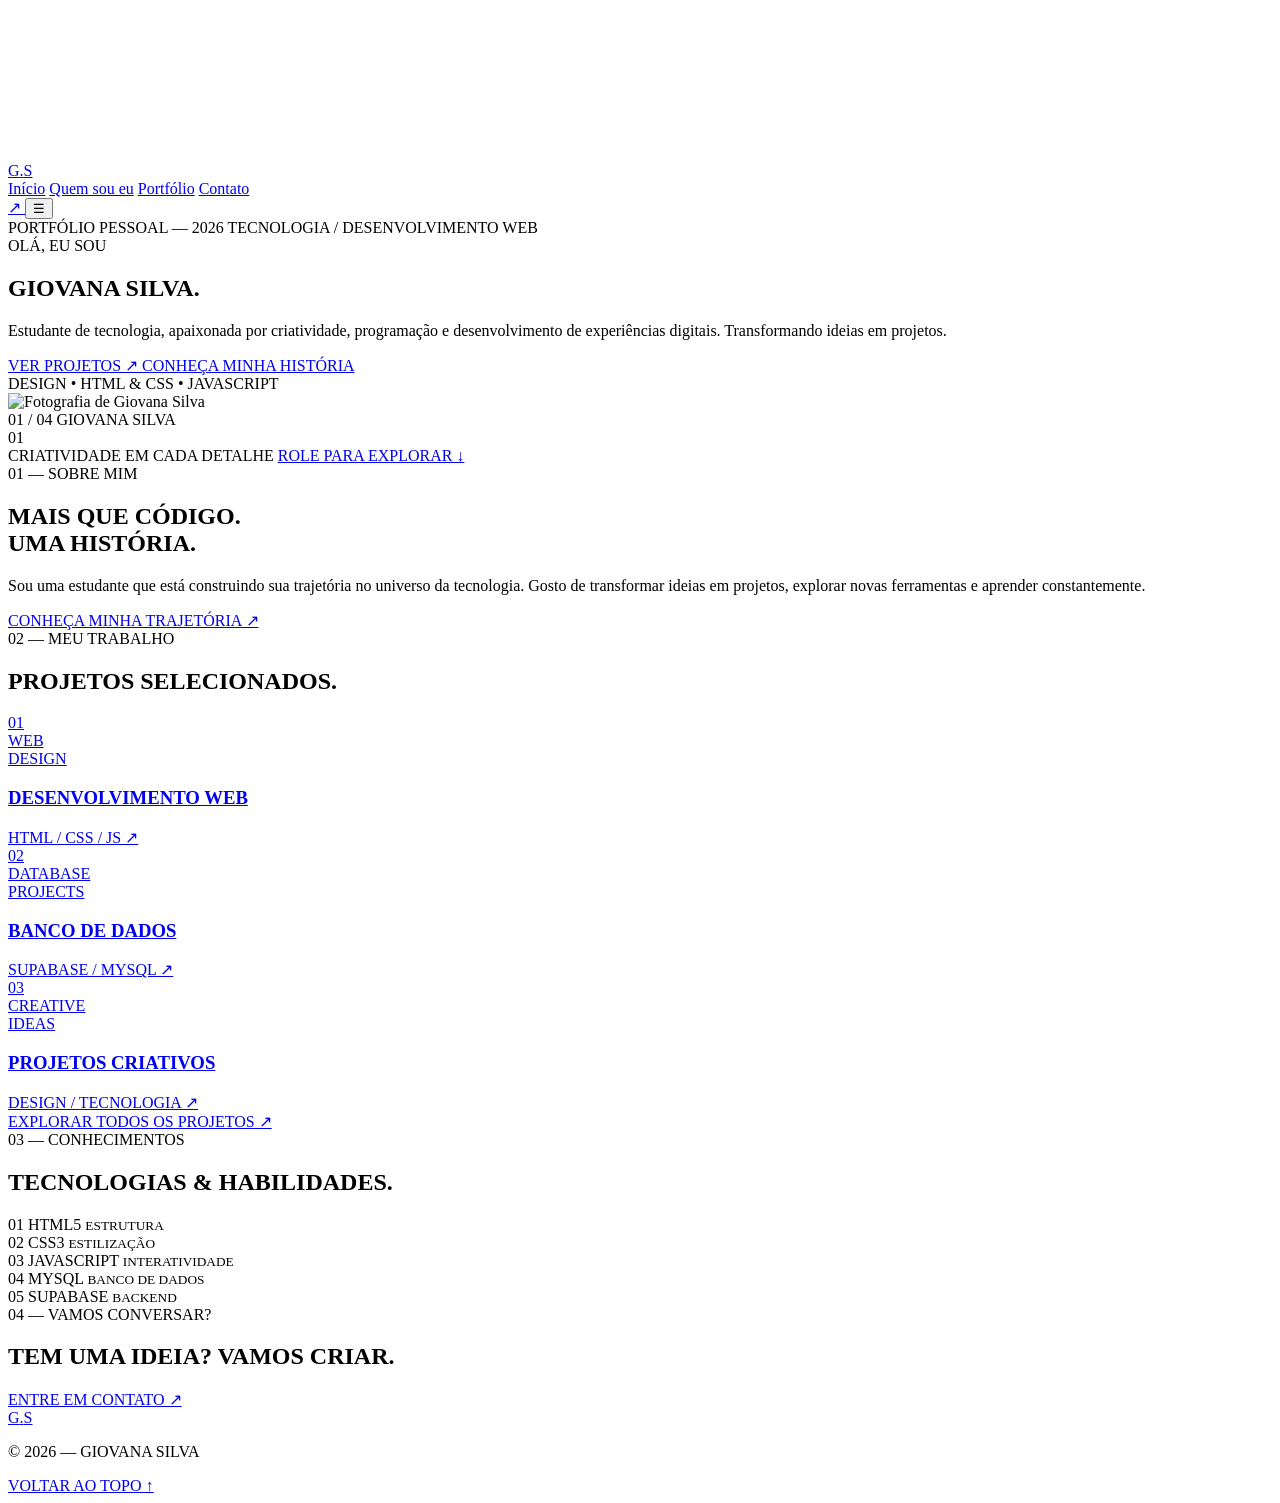
==== index.html @ a0b1228e "Update index.html" ====
<!DOCTYPE html>
<html lang="pt-BR">
<head>
    <meta charset="UTF-8">
    <meta name="viewport" content="width=device-width, initial-scale=1.0">

    <title>Giovana Silva | Portfólio</title>
    <meta name="description" content="Portfólio pessoal de Giovana Silva. Tecnologia, programação e projetos.">

    <link rel="preconnect" href="https://fonts.googleapis.com">
    <link rel="preconnect" href="https://fonts.gstatic.com" crossorigin>

    <link href="https://fonts.googleapis.com/css2?family=Barlow+Condensed:wght@500;600;700;800;900&family=DM+Sans:wght@400;500;600;700&display=swap" rel="stylesheet">

    <link rel="stylesheet" href="css/home.css">
</head>

<body id="top">

    <canvas id="particles"></canvas>
    <div class="mouse-glow"></div>

    <header class="header">
        <a href="index.html" class="logo">G<span>.</span>S</a>

        <nav class="navigation">
            <a href="index.html" class="active">Início</a>
            <a href="quem-sou-eu.html">Quem sou eu</a>
            <a href="portfolio.html">Portfólio</a>
            <a href="contato.html">Contato</a>
        </nav>

        <a href="login.html" class="admin-link" aria-label="Área administrativa">
            <span>↗</span>
        </a>

        <button class="menu-toggle" aria-label="Abrir menu">☰</button>
    </header>

    <main>

        <section class="hero">

            <div class="hero-top">
                <span>PORTFÓLIO PESSOAL — 2026</span>
                <span>TECNOLOGIA / DESENVOLVIMENTO WEB</span>
            </div>

            <div class="hero-content">

                <div class="hero-text">

                    <span class="small-title">OLÁ, EU SOU</span>

                    <h1>
                        GIOVANA
                        <span>SILVA<span class="red-dot">.</span></span>
                    </h1>

                    <p class="description">
                        Estudante de tecnologia, apaixonada por criatividade,
                        programação e desenvolvimento de experiências digitais.
                        Transformando ideias em projetos.
                    </p>

                    <div class="hero-buttons">
                        <a href="portfolio.html" class="btn-primary">
                            VER PROJETOS ↗
                        </a>

                        <a href="quem-sou-eu.html" class="btn-secondary">
                            CONHEÇA MINHA HISTÓRIA
                        </a>
                    </div>

                    <div class="hero-social">
                        <span>DESIGN</span>
                        <span>•</span>
                        <span>HTML & CSS</span>
                        <span>•</span>
                        <span>JAVASCRIPT</span>
                    </div>

                </div>

                <div class="hero-photo">
                    <div class="photo-frame">
                        <img
                            src="img/minha-foto.png"
                            alt="Fotografia de Giovana Silva"
                        >
                    </div>

                    <div class="photo-label">
                        <span>01 / 04</span>
                        <span>GIOVANA SILVA</span>
                    </div>
                </div>

                <div class="hero-number">01</div>

            </div>

            <div class="hero-bottom">
                <span>CRIATIVIDADE EM CADA DETALHE</span>
                <a href="#sobre">ROLE PARA EXPLORAR ↓</a>
            </div>

        </section>

        <section class="about-section reveal" id="sobre">

            <div class="section-heading">
                <span>01 — SOBRE MIM</span>
                <h2>MAIS QUE CÓDIGO.<br><span>UMA HISTÓRIA.</span></h2>
            </div>

            <div class="about-content">
                <p>
                    Sou uma estudante que está construindo sua trajetória
                    no universo da tecnologia. Gosto de transformar ideias
                    em projetos, explorar novas ferramentas e aprender
                    constantemente.
                </p>

                <a href="quem-sou-eu.html" class="text-link">
                    CONHEÇA MINHA TRAJETÓRIA ↗
                </a>
            </div>

        </section>

        <section class="projects-section reveal">

            <div class="section-heading">
                <span>02 — MEU TRABALHO</span>
                <h2>PROJETOS <span>SELECIONADOS.</span></h2>
            </div>

            <div class="projects-grid">

                <a href="portfolio.html" class="project-card">
                    <div class="project-image project-one">
                        <span>01</span>
                        <div>WEB<br>DESIGN</div>
                    </div>

                    <div class="project-info">
                        <h3>DESENVOLVIMENTO WEB</h3>
                        <span>HTML / CSS / JS ↗</span>
                    </div>
                </a>

                <a href="portfolio.html" class="project-card">
                    <div class="project-image project-two">
                        <span>02</span>
                        <div>DATABASE<br>PROJECTS</div>
                    </div>

                    <div class="project-info">
                        <h3>BANCO DE DADOS</h3>
                        <span>SUPABASE / MYSQL ↗</span>
                    </div>
                </a>

                <a href="portfolio.html" class="project-card">
                    <div class="project-image project-three">
                        <span>03</span>
                        <div>CREATIVE<br>IDEAS</div>
                    </div>

                    <div class="project-info">
                        <h3>PROJETOS CRIATIVOS</h3>
                        <span>DESIGN / TECNOLOGIA ↗</span>
                    </div>
                </a>

            </div>

            <a href="portfolio.html" class="all-projects">
                EXPLORAR TODOS OS PROJETOS ↗
            </a>

        </section>

        <section class="skills-section reveal">

            <div class="section-heading">
                <span>03 — CONHECIMENTOS</span>
                <h2>TECNOLOGIAS <span>& HABILIDADES.</span></h2>
            </div>

            <div class="skills-list">
                <div><span>01</span> HTML5 <small>ESTRUTURA</small></div>
                <div><span>02</span> CSS3 <small>ESTILIZAÇÃO</small></div>
                <div><span>03</span> JAVASCRIPT <small>INTERATIVIDADE</small></div>
                <div><span>04</span> MYSQL <small>BANCO DE DADOS</small></div>
                <div><span>05</span> SUPABASE <small>BACKEND</small></div>
            </div>

        </section>

        <section class="contact-section reveal" id="contato">

            <span>04 — VAMOS CONVERSAR?</span>

            <h2>
                TEM UMA IDEIA?
                <span>VAMOS CRIAR.</span>
            </h2>

            <a href="contato.html" class="contact-button">
                ENTRE EM CONTATO ↗
            </a>

        </section>

    </main>

    <footer class="footer">

        <a href="index.html" class="logo">G<span>.</span>S</a>

        <p>© 2026 — GIOVANA SILVA</p>

        <a href="#top">VOLTAR AO TOPO ↑</a>

    </footer>

    <script src="js/home.js"></script>

</body>
</html>
---- css/home.css ----

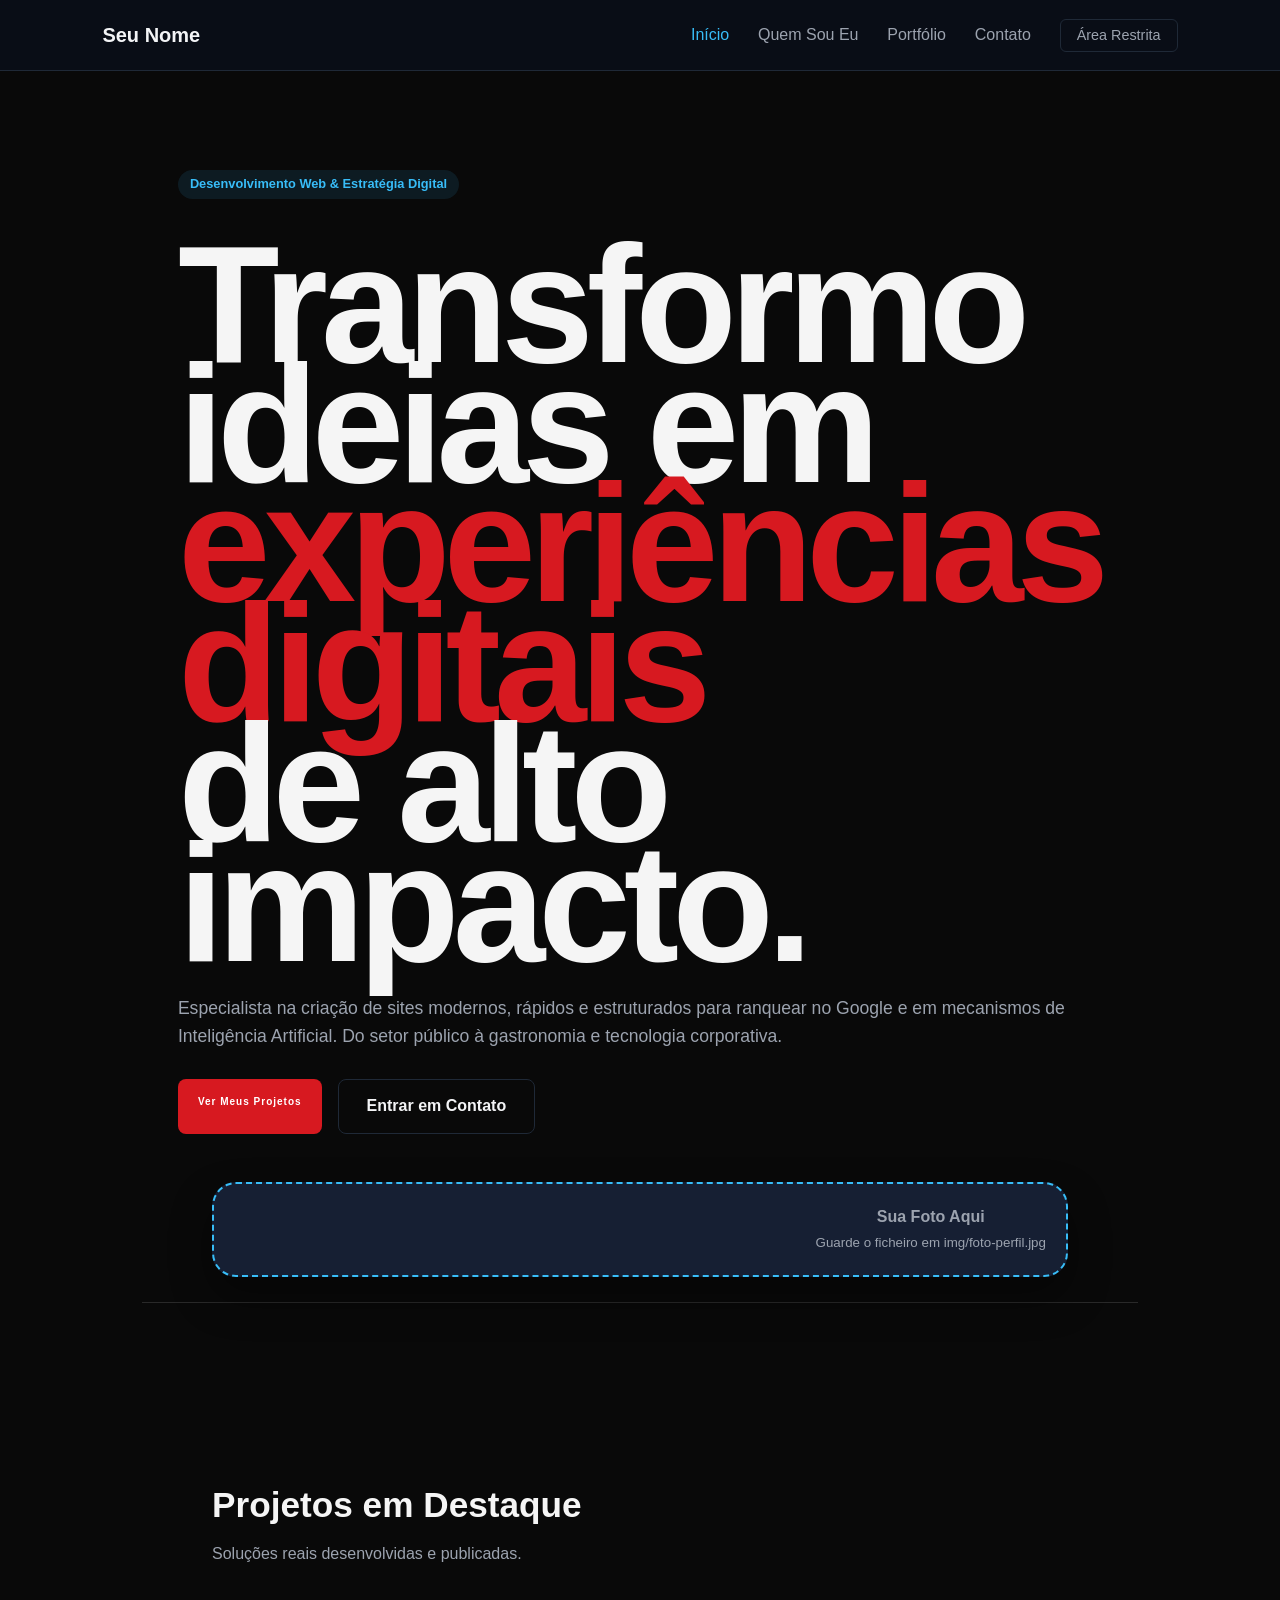
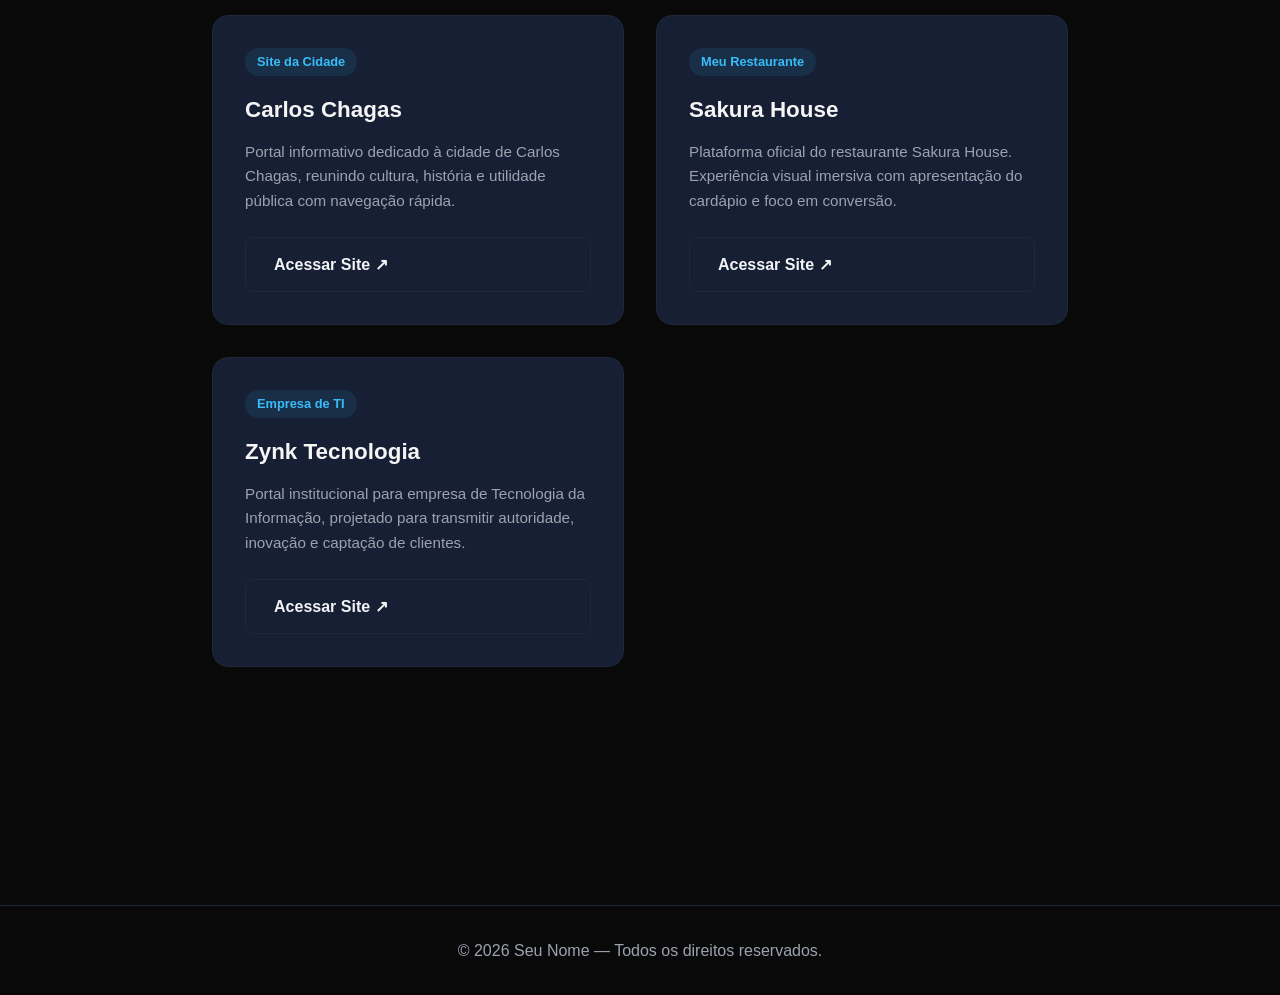
==== commit 757be0b4: "Update index.html" ====
--- a/index.html
+++ b/index.html
@@ -1,234 +1,143 @@
-
 <!DOCTYPE html>
 <html lang="pt-BR">
 <head>
-    <meta charset="UTF-8">
-    <meta name="viewport" content="width=device-width, initial-scale=1.0">
+  <meta charset="UTF-8" />
+  <meta name="viewport" content="width=device-width, initial-scale=1.0" />
+  
+  <!-- SEO -->
+  <title>Seu Nome | Desenvolvedor Web & Especialista em Soluções Digitais</title>
+  <meta name="description" content="Portfólio oficial de Seu Nome. Desenvolvimento de sites institucionais, sistemas para restaurantes e plataformas de tecnologia com foco em performance, SEO e GEO." />
+  <meta name="keywords" content="Desenvolvedor Web, Criação de Sites, Portfólio, Zynk TI, Sakura House, Carlos Chagas, SEO, GEO" />
+  <meta name="author" content="Seu Nome" />
+  <link rel="canonical" href="https://portfolio-pessoal-phi-nine.vercel.app/index.html" />
 
-    <title>Giovana Silva | Portfólio</title>
-    <meta name="description" content="Portfólio pessoal de Giovana Silva. Tecnologia, programação e projetos.">
+  <!-- Open Graph -->
+  <meta property="og:title" content="Seu Nome | Desenvolvedor Web & Soluções Digitais" />
+  <meta property="og:description" content="Conheça os meus projetos em desenvolvimento web: portais municipais, gastronomia e tecnologia." />
+  <meta property="og:image" content="https://portfolio-pessoal-phi-nine.vercel.app/img/logo.png" />
+  <meta property="og:url" content="https://portfolio-pessoal-phi-nine.vercel.app/index.html" />
+  <meta property="og:type" content="website" />
 
-    <link rel="preconnect" href="https://fonts.googleapis.com">
-    <link rel="preconnect" href="https://fonts.gstatic.com" crossorigin>
+  <!-- GEO (Schema.org para Inteligências Artificiais) -->
+  <script type="application/ld+json">
+  {
+    "@context": "https://schema.org",
+    "@type": "Person",
+    "name": "Seu Nome Completo",
+    "url": "https://portfolio-pessoal-phi-nine.vercel.app/",
+    "image": "https://portfolio-pessoal-phi-nine.vercel.app/img/foto-perfil.jpg",
+    "jobTitle": "Desenvolvedor Web & Criador de Produtos Digitais",
+    "knowsAbout": ["Desenvolvimento Web", "HTML5", "CSS3", "JavaScript", "Supabase", "SEO", "GEO"],
+    "workExample": [
+      {
+        "@type": "WebSite",
+        "name": "Portal Carlos Chagas",
+        "url": "https://carloschagas.vercel.app/",
+        "description": "Portal informativo e institucional dedicado à cidade de Carlos Chagas."
+      },
+      {
+        "@type": "WebSite",
+        "name": "Sakura House",
+        "url": "https://sakurahouse-silk.vercel.app/",
+        "description": "Plataforma digital e cardápio interativo para restaurante de culinária asiática."
+      },
+      {
+        "@type": "WebSite",
+        "name": "Zynk Tecnologia",
+        "url": "https://zynk-roan.vercel.app/",
+        "description": "Site corporativo para empresa de soluções em Tecnologia da Informação."
+      }
+    ]
+  }
+  </script>
 
-    <link href="https://fonts.googleapis.com/css2?family=Barlow+Condensed:wght@500;600;700;800;900&family=DM+Sans:wght@400;500;600;700&display=swap" rel="stylesheet">
+  <!-- Caminhos das suas pastas -->
+  <link rel="stylesheet" href="css/style.css" />
+  <link rel="stylesheet" href="css/home.css" />
+</head>
+<body>
+  <header>
+    <a href="index.html" class="logo-container">
+      <!-- Guarde a sua logo dentro da pasta img/ como logo.png -->
+      <img src="img/logo.png" alt="Logo Oficial" onerror="this.style.display='none'" />
+      <span>Seu Nome</span>
+    </a>
+    <nav>
+      <ul>
+        <li><a href="index.html" class="active">Início</a></li>
+        <li><a href="quem-sou-eu.html">Quem Sou Eu</a></li>
+        <li><a href="portfolio.html">Portfólio</a></li>
+        <li><a href="contato.html">Contato</a></li>
+        <li><a href="login.html" class="btn-login-nav">Área Restrita</a></li>
+      </ul>
+    </nav>
+  </header>
 
-    <link rel="stylesheet" href="css/home.css">
-</head>
+  <main class="container">
+    <section class="hero">
+      <div class="hero-text">
+        <span class="tag">Desenvolvimento Web & Estratégia Digital</span>
+        <h1>Transformo ideias em <span>experiências digitais</span> de alto impacto.</h1>
+        <p>
+          Especialista na criação de sites modernos, rápidos e estruturados para ranquear no Google e em mecanismos de Inteligência Artificial. Do setor público à gastronomia e tecnologia corporativa.
+        </p>
+        <div class="btn-group">
+          <a href="portfolio.html" class="btn btn-primary">Ver Meus Projetos</a>
+          <a href="contato.html" class="btn btn-outline">Entrar em Contato</a>
+        </div>
+      </div>
 
-<body id="top">
+      <!-- ESPAÇO RESERVADO PARA SUA FOTO (Guarde em img/foto-perfil.jpg) -->
+      <div class="photo-frame">
+        <img src="img/foto-perfil.jpg" alt="Foto de Seu Nome" onerror="this.style.display='none'; this.nextElementSibling.style.display='block';" />
+        <div style="display:none; text-align:center; padding: 20px; color: #9ca3af;">
+          <p><strong>Sua Foto Aqui</strong></p>
+          <small>Guarde o ficheiro em <code>img/foto-perfil.jpg</code></small>
+        </div>
+      </div>
+    </section>
 
-    <canvas id="particles"></canvas>
-    <div class="mouse-glow"></div>
+    <section style="margin-top: 4rem;">
+      <h2 class="section-title">Projetos em Destaque</h2>
+      <p class="section-subtitle">Soluções reais desenvolvidas e publicadas.</p>
+      
+      <div class="grid-3">
+        <article class="card">
+          <div>
+            <span class="tag">Site da Cidade</span>
+            <h3>Carlos Chagas</h3>
+            <p>Portal informativo dedicado à cidade de Carlos Chagas, reunindo cultura, história e utilidade pública com navegação rápida.</p>
+          </div>
+          <a href="https://carloschagas.vercel.app/" target="_blank" rel="noopener noreferrer" class="btn btn-outline">Acessar Site ↗</a>
+        </article>
 
-    <header class="header">
-        <a href="index.html" class="logo">G<span>.</span>S</a>
+        <article class="card">
+          <div>
+            <span class="tag">Meu Restaurante</span>
+            <h3>Sakura House</h3>
+            <p>Plataforma oficial do restaurante Sakura House. Experiência visual imersiva com apresentação do cardápio e foco em conversão.</p>
+          </div>
+          <a href="https://sakurahouse-silk.vercel.app/" target="_blank" rel="noopener noreferrer" class="btn btn-outline">Acessar Site ↗</a>
+        </article>
 
-        <nav class="navigation">
-            <a href="index.html" class="active">Início</a>
-            <a href="quem-sou-eu.html">Quem sou eu</a>
-            <a href="portfolio.html">Portfólio</a>
-            <a href="contato.html">Contato</a>
-        </nav>
+        <article class="card">
+          <div>
+            <span class="tag">Empresa de TI</span>
+            <h3>Zynk Tecnologia</h3>
+            <p>Portal institucional para empresa de Tecnologia da Informação, projetado para transmitir autoridade, inovação e captação de clientes.</p>
+          </div>
+          <a href="https://zynk-roan.vercel.app/" target="_blank" rel="noopener noreferrer" class="btn btn-outline">Acessar Site ↗</a>
+        </article>
+      </div>
+    </section>
+  </main>
 
-        <a href="login.html" class="admin-link" aria-label="Área administrativa">
-            <span>↗</span>
-        </a>
+  <footer>
+    <p>© 2026 Seu Nome — Todos os direitos reservados.</p>
+  </footer>
 
-        <button class="menu-toggle" aria-label="Abrir menu">☰</button>
-    </header>
-
-    <main>
-
-        <section class="hero">
-
-            <div class="hero-top">
-                <span>PORTFÓLIO PESSOAL — 2026</span>
-                <span>TECNOLOGIA / DESENVOLVIMENTO WEB</span>
-            </div>
-
-            <div class="hero-content">
-
-                <div class="hero-text">
-
-                    <span class="small-title">OLÁ, EU SOU</span>
-
-                    <h1>
-                        GIOVANA
-                        <span>SILVA<span class="red-dot">.</span></span>
-                    </h1>
-
-                    <p class="description">
-                        Estudante de tecnologia, apaixonada por criatividade,
-                        programação e desenvolvimento de experiências digitais.
-                        Transformando ideias em projetos.
-                    </p>
-
-                    <div class="hero-buttons">
-                        <a href="portfolio.html" class="btn-primary">
-                            VER PROJETOS ↗
-                        </a>
-
-                        <a href="quem-sou-eu.html" class="btn-secondary">
-                            CONHEÇA MINHA HISTÓRIA
-                        </a>
-                    </div>
-
-                    <div class="hero-social">
-                        <span>DESIGN</span>
-                        <span>•</span>
-                        <span>HTML & CSS</span>
-                        <span>•</span>
-                        <span>JAVASCRIPT</span>
-                    </div>
-
-                </div>
-
-                <div class="hero-photo">
-                    <div class="photo-frame">
-                        <img
-                            src="img/minha-foto.png"
-                            alt="Fotografia de Giovana Silva"
-                        >
-                    </div>
-
-                    <div class="photo-label">
-                        <span>01 / 04</span>
-                        <span>GIOVANA SILVA</span>
-                    </div>
-                </div>
-
-                <div class="hero-number">01</div>
-
-            </div>
-
-            <div class="hero-bottom">
-                <span>CRIATIVIDADE EM CADA DETALHE</span>
-                <a href="#sobre">ROLE PARA EXPLORAR ↓</a>
-            </div>
-
-        </section>
-
-        <section class="about-section reveal" id="sobre">
-
-            <div class="section-heading">
-                <span>01 — SOBRE MIM</span>
-                <h2>MAIS QUE CÓDIGO.<br><span>UMA HISTÓRIA.</span></h2>
-            </div>
-
-            <div class="about-content">
-                <p>
-                    Sou uma estudante que está construindo sua trajetória
-                    no universo da tecnologia. Gosto de transformar ideias
-                    em projetos, explorar novas ferramentas e aprender
-                    constantemente.
-                </p>
-
-                <a href="quem-sou-eu.html" class="text-link">
-                    CONHEÇA MINHA TRAJETÓRIA ↗
-                </a>
-            </div>
-
-        </section>
-
-        <section class="projects-section reveal">
-
-            <div class="section-heading">
-                <span>02 — MEU TRABALHO</span>
-                <h2>PROJETOS <span>SELECIONADOS.</span></h2>
-            </div>
-
-            <div class="projects-grid">
-
-                <a href="portfolio.html" class="project-card">
-                    <div class="project-image project-one">
-                        <span>01</span>
-                        <div>WEB<br>DESIGN</div>
-                    </div>
-
-                    <div class="project-info">
-                        <h3>DESENVOLVIMENTO WEB</h3>
-                        <span>HTML / CSS / JS ↗</span>
-                    </div>
-                </a>
-
-                <a href="portfolio.html" class="project-card">
-                    <div class="project-image project-two">
-                        <span>02</span>
-                        <div>DATABASE<br>PROJECTS</div>
-                    </div>
-
-                    <div class="project-info">
-                        <h3>BANCO DE DADOS</h3>
-                        <span>SUPABASE / MYSQL ↗</span>
-                    </div>
-                </a>
-
-                <a href="portfolio.html" class="project-card">
-                    <div class="project-image project-three">
-                        <span>03</span>
-                        <div>CREATIVE<br>IDEAS</div>
-                    </div>
-
-                    <div class="project-info">
-                        <h3>PROJETOS CRIATIVOS</h3>
-                        <span>DESIGN / TECNOLOGIA ↗</span>
-                    </div>
-                </a>
-
-            </div>
-
-            <a href="portfolio.html" class="all-projects">
-                EXPLORAR TODOS OS PROJETOS ↗
-            </a>
-
-        </section>
-
-        <section class="skills-section reveal">
-
-            <div class="section-heading">
-                <span>03 — CONHECIMENTOS</span>
-                <h2>TECNOLOGIAS <span>& HABILIDADES.</span></h2>
-            </div>
-
-            <div class="skills-list">
-                <div><span>01</span> HTML5 <small>ESTRUTURA</small></div>
-                <div><span>02</span> CSS3 <small>ESTILIZAÇÃO</small></div>
-                <div><span>03</span> JAVASCRIPT <small>INTERATIVIDADE</small></div>
-                <div><span>04</span> MYSQL <small>BANCO DE DADOS</small></div>
-                <div><span>05</span> SUPABASE <small>BACKEND</small></div>
-            </div>
-
-        </section>
-
-        <section class="contact-section reveal" id="contato">
-
-            <span>04 — VAMOS CONVERSAR?</span>
-
-            <h2>
-                TEM UMA IDEIA?
-                <span>VAMOS CRIAR.</span>
-            </h2>
-
-            <a href="contato.html" class="contact-button">
-                ENTRE EM CONTATO ↗
-            </a>
-
-        </section>
-
-    </main>
-
-    <footer class="footer">
-
-        <a href="index.html" class="logo">G<span>.</span>S</a>
-
-        <p>© 2026 — GIOVANA SILVA</p>
-
-        <a href="#top">VOLTAR AO TOPO ↑</a>
-
-    </footer>
-
-    <script src="js/home.js"></script>
-
+  <!-- Os seus scripts existentes -->
+  <script src="js/supabase.js"></script>
+  <script src="js/home.js"></script>
 </body>
 </html>
--- a/css/style.css
+++ b/css/style.css
@@ -0,0 +1,273 @@
+:root {
+  --bg-primary: #0b0f19;
+  --bg-secondary: #111827;
+  --bg-card: #161f33;
+  --text-primary: #f3f4f6;
+  --text-secondary: #9ca3af;
+  --accent: #38bdf8;
+  --accent-hover: #0284c7;
+  --border: #1f2937;
+}
+
+* {
+  margin: 0;
+  padding: 0;
+  box-sizing: border-box;
+  font-family: 'Inter', -apple-system, BlinkMacSystemFont, sans-serif;
+}
+
+body {
+  background-color: var(--bg-primary);
+  color: var(--text-primary);
+  line-height: 1.6;
+}
+
+/* Cabeçalho e Logo */
+header {
+  display: flex;
+  justify-content: space-between;
+  align-items: center;
+  padding: 1.2rem 8%;
+  background-color: rgba(11, 15, 25, 0.9);
+  backdrop-filter: blur(10px);
+  border-bottom: 1px solid var(--border);
+  position: sticky;
+  top: 0;
+  z-index: 100;
+}
+
+.logo-container {
+  display: flex;
+  align-items: center;
+  gap: 12px;
+  text-decoration: none;
+  color: var(--text-primary);
+  font-weight: 700;
+  font-size: 1.25rem;
+}
+
+.logo-container img {
+  height: 42px;
+  width: auto;
+  border-radius: 8px;
+}
+
+nav ul {
+  display: flex;
+  list-style: none;
+  gap: 1.8rem;
+  align-items: center;
+}
+
+nav a {
+  color: var(--text-secondary);
+  text-decoration: none;
+  font-weight: 500;
+  transition: color 0.3s;
+}
+
+nav a:hover, nav a.active {
+  color: var(--accent);
+}
+
+.btn-login-nav {
+  border: 1px solid var(--border);
+  padding: 0.45rem 1rem;
+  border-radius: 6px;
+  font-size: 0.9rem;
+}
+
+.btn-login-nav:hover {
+  border-color: var(--accent);
+}
+
+/* Container Principal */
+.container {
+  max-width: 1200px;
+  margin: 0 auto;
+  padding: 4rem 8%;
+}
+
+/* Seção Hero (Início e Quem Sou Eu) */
+.hero {
+  display: grid;
+  grid-template-columns: 1.2fr 0.8fr;
+  align-items: center;
+  gap: 3rem;
+  min-height: 75vh;
+}
+
+.hero-text h1 {
+  font-size: 2.8rem;
+  line-height: 1.2;
+  margin-bottom: 1rem;
+}
+
+.hero-text span {
+  color: var(--accent);
+}
+
+.hero-text p {
+  color: var(--text-secondary);
+  font-size: 1.1rem;
+  margin-bottom: 1.8rem;
+}
+
+/* Espaço reservado para sua Foto */
+.photo-frame {
+  width: 310px;
+  height: 310px;
+  margin: 0 auto;
+  border-radius: 24px;
+  border: 2px dashed var(--accent);
+  background-color: var(--bg-card);
+  display: flex;
+  flex-direction: column;
+  align-items: center;
+  justify-content: center;
+  overflow: hidden;
+  box-shadow: 0 20px 40px rgba(0, 0, 0, 0.4);
+}
+
+.photo-frame img {
+  width: 100%;
+  height: 100%;
+  object-fit: cover;
+}
+
+/* Botões */
+.btn-group {
+  display: flex;
+  gap: 1rem;
+  flex-wrap: wrap;
+}
+
+.btn {
+  padding: 0.85rem 1.75rem;
+  border-radius: 8px;
+  text-decoration: none;
+  font-weight: 600;
+  transition: all 0.3s;
+  display: inline-block;
+  cursor: pointer;
+}
+
+.btn-primary {
+  background-color: var(--accent);
+  color: #0b0f19;
+  border: none;
+}
+
+.btn-primary:hover {
+  background-color: var(--accent-hover);
+  color: #fff;
+}
+
+.btn-outline {
+  border: 1px solid var(--border);
+  color: var(--text-primary);
+}
+
+.btn-outline:hover {
+  border-color: var(--accent);
+  color: var(--accent);
+}
+
+/* Grid e Cards */
+.section-title {
+  font-size: 2.2rem;
+  margin-bottom: 0.5rem;
+}
+
+.section-subtitle {
+  color: var(--text-secondary);
+  margin-bottom: 3rem;
+}
+
+.grid-3 {
+  display: grid;
+  grid-template-columns: repeat(auto-fit, minmax(300px, 1fr));
+  gap: 2rem;
+}
+
+.card {
+  background-color: var(--bg-card);
+  border: 1px solid var(--border);
+  border-radius: 16px;
+  padding: 2rem;
+  transition: transform 0.3s, border-color 0.3s;
+  display: flex;
+  flex-direction: column;
+  justify-content: space-between;
+}
+
+.card:hover {
+  transform: translateY(-6px);
+  border-color: var(--accent);
+}
+
+.tag {
+  display: inline-block;
+  background: rgba(56, 189, 248, 0.1);
+  color: var(--accent);
+  padding: 0.25rem 0.75rem;
+  border-radius: 999px;
+  font-size: 0.8rem;
+  font-weight: 600;
+  margin-bottom: 1rem;
+}
+
+.card h3 {
+  font-size: 1.4rem;
+  margin-bottom: 0.75rem;
+}
+
+.card p {
+  color: var(--text-secondary);
+  font-size: 0.95rem;
+  margin-bottom: 1.5rem;
+}
+
+/* Formulário de Contato */
+.contact-form {
+  display: flex;
+  flex-direction: column;
+  gap: 1.2rem;
+  width: 100%;
+}
+
+.contact-form input, .contact-form textarea {
+  background-color: var(--bg-card);
+  border: 1px solid var(--border);
+  padding: 1rem;
+  border-radius: 8px;
+  color: var(--text-primary);
+  font-size: 1rem;
+}
+
+.contact-form input:focus, .contact-form textarea:focus {
+  outline: none;
+  border-color: var(--accent);
+}
+
+footer {
+  text-align: center;
+  padding: 2rem;
+  border-top: 1px solid var(--border);
+  color: var(--text-secondary);
+  margin-top: 4rem;
+}
+
+@media (max-width: 768px) {
+  .hero {
+    grid-template-columns: 1fr;
+    text-align: center;
+  }
+  .btn-group {
+    justify-content: center;
+  }
+  nav ul {
+    gap: 0.8rem;
+    font-size: 0.85rem;
+  }
+}
--- a/css/home.css
+++ b/css/home.css
@@ -1 +1,743 @@
 
+:root {
+    --black: #090909;
+    --red: #D71920;
+    --white: #F5F5F5;
+    --gray: #777777;
+    --dark: #1B1B1B;
+}
+
+* {
+    margin: 0;
+    padding: 0;
+    box-sizing: border-box;
+}
+
+html {
+    scroll-behavior: smooth;
+}
+
+body {
+    background: var(--black);
+    color: var(--white);
+    font-family: 'DM Sans', sans-serif;
+    overflow-x: hidden;
+}
+
+a {
+    color: inherit;
+    text-decoration: none;
+}
+
+::selection {
+    background: var(--red);
+    color: white;
+}
+
+/* FUNDO INTERATIVO */
+
+#particles {
+    position: fixed;
+    inset: 0;
+    width: 100%;
+    height: 100%;
+    z-index: 0;
+    pointer-events: none;
+}
+
+.mouse-glow {
+    position: fixed;
+    width: 450px;
+    height: 450px;
+    border-radius: 50%;
+    background: radial-gradient(
+        circle,
+        rgba(215, 25, 32, .13),
+        transparent 70%
+    );
+    pointer-events: none;
+    transform: translate(-50%, -50%);
+    z-index: 0;
+    left: 50%;
+    top: 50%;
+    transition: left .12s ease, top .12s ease;
+}
+
+header, main, footer {
+    position: relative;
+    z-index: 2;
+}
+
+/* MENU */
+
+.header {
+    width: 100%;
+    height: 85px;
+    padding: 0 7%;
+    display: flex;
+    align-items: center;
+    justify-content: space-between;
+    border-bottom: 1px solid #292929;
+    background: rgba(9, 9, 9, .88);
+    backdrop-filter: blur(15px);
+    position: sticky;
+    top: 0;
+    z-index: 100;
+}
+
+.logo {
+    font-family: 'Barlow Condensed', sans-serif;
+    font-size: 35px;
+    font-weight: 900;
+    letter-spacing: -2px;
+}
+
+.logo span {
+    color: var(--red);
+}
+
+.navigation {
+    display: flex;
+    gap: 40px;
+}
+
+.navigation a {
+    color: #aaa;
+    font-size: 12px;
+    transition: .3s;
+}
+
+.navigation a:hover,
+.navigation a.active {
+    color: white;
+}
+
+.navigation a.active::after {
+    content: "";
+    display: block;
+    height: 2px;
+    background: var(--red);
+    margin-top: 7px;
+}
+
+.admin-link {
+    width: 38px;
+    height: 38px;
+    border: 1px solid #444;
+    display: grid;
+    place-items: center;
+    border-radius: 50%;
+    transition: .3s;
+}
+
+.admin-link:hover {
+    background: var(--red);
+    border-color: var(--red);
+    transform: rotate(45deg);
+}
+
+.menu-toggle {
+    display: none;
+    background: none;
+    border: none;
+    color: white;
+    font-size: 25px;
+}
+
+/* HERO */
+
+.hero {
+    min-height: 730px;
+    padding: 35px 7% 25px;
+    display: flex;
+    flex-direction: column;
+    justify-content: space-between;
+    border-bottom: 1px solid #292929;
+}
+
+.hero-top,
+.hero-bottom {
+    display: flex;
+    justify-content: space-between;
+    font-size: 9px;
+    letter-spacing: 2px;
+    color: var(--gray);
+}
+
+.hero-content {
+    display: grid;
+    grid-template-columns: 1.2fr .8fr;
+    align-items: center;
+    position: relative;
+    min-height: 530px;
+}
+
+.hero-text {
+    position: relative;
+    z-index: 3;
+}
+
+.small-title {
+    color: var(--red);
+    font-size: 12px;
+    letter-spacing: 5px;
+}
+
+.hero h1 {
+    font-family: 'Barlow Condensed', sans-serif;
+    font-size: clamp(90px, 13vw, 190px);
+    line-height: .72;
+    font-weight: 900;
+    letter-spacing: -7px;
+    margin: 30px 0;
+    display: flex;
+    flex-direction: column;
+}
+
+.hero h1 span {
+    color: var(--red);
+}
+
+.hero h1 .red-dot {
+    color: white;
+}
+
+.description {
+    color: #aaa;
+    max-width: 390px;
+    font-size: 13px;
+    line-height: 1.9;
+    margin-top: 35px;
+}
+
+.hero-buttons {
+    display: flex;
+    gap: 15px;
+    margin-top: 30px;
+    flex-wrap: wrap;
+}
+
+.btn-primary,
+.btn-secondary {
+    padding: 15px 20px;
+    font-size: 10px;
+    letter-spacing: 1px;
+    transition: .3s;
+}
+
+.btn-primary {
+    background: var(--red);
+    color: white;
+}
+
+.btn-primary:hover {
+    background: white;
+    color: black;
+    transform: translateY(-5px);
+}
+
+.btn-secondary {
+    border: 1px solid #444;
+}
+
+.btn-secondary:hover {
+    border-color: var(--red);
+    color: var(--red);
+}
+
+.hero-social {
+    display: flex;
+    gap: 12px;
+    font-size: 9px;
+    color: var(--gray);
+    margin-top: 55px;
+    letter-spacing: 1px;
+}
+
+/* FOTO SUBINDO DE BAIXO PARA CIMA */
+
+.hero-photo {
+    height: 510px;
+    display: flex;
+    flex-direction: column;
+    justify-content: flex-end;
+    align-items: center;
+    position: relative;
+    overflow: hidden;
+}
+
+.photo-frame {
+    width: 100%;
+    height: 100%;
+    display: flex;
+    align-items: flex-end;
+    justify-content: center;
+    overflow: hidden;
+}
+
+.photo-frame img {
+    width: 100%;
+    height: 100%;
+    object-fit: contain;
+    object-position: center bottom;
+    filter: grayscale(100%) contrast(1.1);
+    animation: photoReveal 1.7s cubic-bezier(.2, .8, .2, 1) both;
+    transition: filter .5s, transform .7s;
+}
+
+.photo-frame:hover img {
+    filter: grayscale(0%);
+    transform: scale(1.04);
+}
+
+@keyframes photoReveal {
+    from {
+        opacity: 0;
+        transform: translateY(100%);
+    }
+
+    to {
+        opacity: 1;
+        transform: translateY(0);
+    }
+}
+
+.photo-label {
+    position: absolute;
+    bottom: 12px;
+    left: 5%;
+    right: 5%;
+    display: flex;
+    justify-content: space-between;
+    font-size: 9px;
+    letter-spacing: 2px;
+    color: white;
+    z-index: 2;
+}
+
+.hero-number {
+    position: absolute;
+    right: 0;
+    top: 5%;
+    color: #222;
+    font-family: 'Barlow Condensed', sans-serif;
+    font-size: 110px;
+    font-weight: 900;
+    z-index: -1;
+}
+
+.hero-bottom {
+    border-top: 1px solid #292929;
+    padding-top: 20px;
+}
+
+.hero-bottom a {
+    color: var(--red);
+}
+
+/* TÍTULOS */
+
+section:not(.hero) {
+    padding: 110px 7%;
+}
+
+.section-heading > span {
+    color: var(--red);
+    font-size: 10px;
+    letter-spacing: 3px;
+}
+
+.section-heading h2 {
+    font-family: 'Barlow Condensed', sans-serif;
+    font-size: clamp(45px, 7vw, 85px);
+    line-height: .95;
+    margin-top: 20px;
+    font-weight: 800;
+}
+
+.section-heading h2 span {
+    color: var(--red);
+}
+
+/* SOBRE */
+
+.about-section {
+    display: grid;
+    grid-template-columns: 1fr 1fr;
+    gap: 70px;
+    border-bottom: 1px solid #292929;
+}
+
+.about-content {
+    padding-top: 50px;
+}
+
+.about-content p {
+    font-size: 16px;
+    color: #aaa;
+    line-height: 2;
+    max-width: 480px;
+}
+
+.text-link {
+    display: inline-block;
+    color: var(--red);
+    font-size: 11px;
+    margin-top: 35px;
+    border-bottom: 1px solid var(--red);
+    padding-bottom: 8px;
+}
+
+/* PROJETOS */
+
+.projects-section {
+    border-bottom: 1px solid #292929;
+}
+
+.projects-grid {
+    display: grid;
+    grid-template-columns: repeat(3, 1fr);
+    gap: 20px;
+    margin-top: 65px;
+}
+
+.project-card {
+    display: block;
+    min-width: 0;
+}
+
+.project-image {
+    height: 250px;
+    position: relative;
+    display: flex;
+    align-items: center;
+    justify-content: center;
+    overflow: hidden;
+    transition: .4s;
+}
+
+.project-image::before {
+    content: "";
+    position: absolute;
+    inset: 0;
+    background: linear-gradient(135deg, #252525, #101010);
+    transition: .4s;
+}
+
+.project-image > span {
+    position: absolute;
+    top: 15px;
+    left: 15px;
+    color: var(--red);
+    font-size: 12px;
+    z-index: 2;
+}
+
+.project-image div {
+    position: relative;
+    z-index: 2;
+    font-family: 'Barlow Condensed', sans-serif;
+    font-size: 45px;
+    font-weight: 900;
+    text-align: center;
+    line-height: .9;
+}
+
+.project-two::before {
+    background: linear-gradient(135deg, #242424, #161616);
+}
+
+.project-three::before {
+    background: linear-gradient(135deg, #3a1010, #141414);
+}
+
+.project-card:hover .project-image {
+    transform: translateY(-10px);
+}
+
+.project-card:hover .project-image::before {
+    background: var(--red);
+}
+
+.project-info {
+    padding-top: 18px;
+    display: flex;
+    justify-content: space-between;
+    gap: 10px;
+    flex-wrap: wrap;
+}
+
+.project-info h3 {
+    font-size: 11px;
+}
+
+.project-info span {
+    font-size: 9px;
+    color: var(--gray);
+}
+
+.all-projects {
+    display: block;
+    text-align: center;
+    border: 1px solid #333;
+    padding: 20px;
+    margin-top: 45px;
+    font-size: 10px;
+    letter-spacing: 2px;
+    transition: .3s;
+}
+
+.all-projects:hover {
+    background: var(--red);
+    border-color: var(--red);
+}
+
+/* HABILIDADES */
+
+.skills-section {
+    border-bottom: 1px solid #292929;
+}
+
+.skills-list {
+    margin-top: 55px;
+}
+
+.skills-list div {
+    display: flex;
+    align-items: center;
+    border-bottom: 1px solid #333;
+    padding: 22px 5px;
+    font-family: 'Barlow Condensed', sans-serif;
+    font-size: 30px;
+    font-weight: 700;
+    transition: .3s;
+}
+
+.skills-list div:hover {
+    padding-left: 20px;
+    color: var(--red);
+}
+
+.skills-list span {
+    font-family: 'DM Sans', sans-serif;
+    font-size: 11px;
+    color: var(--red);
+    width: 60px;
+}
+
+.skills-list small {
+    margin-left: auto;
+    font-family: 'DM Sans', sans-serif;
+    font-size: 9px;
+    color: var(--gray);
+    font-weight: 400;
+}
+
+/* CONTATO */
+
+.contact-section {
+    text-align: center;
+    background: linear-gradient(120deg, #090909, #21090a);
+}
+
+.contact-section > span {
+    color: var(--red);
+    font-size: 10px;
+    letter-spacing: 3px;
+}
+
+.contact-section h2 {
+    font-family: 'Barlow Condensed', sans-serif;
+    font-size: clamp(55px, 10vw, 120px);
+    line-height: .9;
+    margin: 30px 0;
+}
+
+.contact-section h2 span {
+    display: block;
+    color: var(--red);
+}
+
+.contact-button {
+    display: inline-block;
+    background: var(--red);
+    padding: 18px 35px;
+    font-size: 11px;
+    margin-top: 25px;
+    transition: .3s;
+}
+
+.contact-button:hover {
+    background: white;
+    color: black;
+    transform: scale(1.05);
+}
+
+/* RODAPÉ */
+
+.footer {
+    padding: 35px 7%;
+    display: flex;
+    justify-content: space-between;
+    align-items: center;
+    border-top: 1px solid #333;
+}
+
+.footer p,
+.footer > a:last-child {
+    font-size: 9px;
+    color: var(--gray);
+    letter-spacing: 1px;
+}
+
+/* ANIMAÇÃO DAS SEÇÕES */
+
+.reveal {
+    opacity: 0;
+    transform: translateY(50px);
+    transition: opacity .9s ease, transform .9s ease;
+}
+
+.reveal.visible {
+    opacity: 1;
+    transform: translateY(0);
+}
+
+/* TABLETS */
+
+@media (max-width: 850px) {
+
+    .hero-content {
+        grid-template-columns: 1fr 1fr;
+    }
+
+    .hero h1 {
+        font-size: 95px;
+    }
+
+    .hero-photo {
+        height: 400px;
+    }
+
+    .projects-grid {
+        grid-template-columns: repeat(2, 1fr);
+    }
+
+    .navigation {
+        gap: 20px;
+    }
+}
+
+/* CELULARES */
+
+@media (max-width: 600px) {
+
+    .header {
+        height: 70px;
+        padding: 0 5%;
+    }
+
+    .navigation {
+        display: none;
+        position: absolute;
+        top: 70px;
+        left: 0;
+        width: 100%;
+        padding: 25px;
+        background: #111;
+        flex-direction: column;
+        gap: 25px;
+    }
+
+    .navigation.open {
+        display: flex;
+    }
+
+    .menu-toggle {
+        display: block;
+        cursor: pointer;
+    }
+
+    .admin-link {
+        margin-left: auto;
+        margin-right: 20px;
+    }
+
+    .hero {
+        min-height: auto;
+        padding: 25px 5%;
+    }
+
+    .hero-top {
+        font-size: 7px;
+        gap: 15px;
+    }
+
+    .hero-content {
+        display: flex;
+        flex-direction: column;
+        align-items: stretch;
+        padding-top: 70px;
+    }
+
+    .hero h1 {
+        font-size: clamp(85px, 20vw, 120px);
+        letter-spacing: -4px;
+    }
+
+    .hero-photo {
+        height: 400px;
+        margin-top: 30px;
+    }
+
+    .hero-social {
+        margin-top: 35px;
+        flex-wrap: wrap;
+    }
+
+    .hero-bottom {
+        margin-top: 35px;
+        font-size: 7px;
+    }
+
+    section:not(.hero) {
+        padding: 75px 5%;
+    }
+
+    .about-section {
+        grid-template-columns: 1fr;
+        gap: 10px;
+    }
+
+    .about-content {
+        padding-top: 15px;
+    }
+
+    .projects-grid {
+        grid-template-columns: 1fr;
+    }
+
+    .project-image {
+        height: 230px;
+    }
+
+    .skills-list div {
+        font-size: 23px;
+    }
+
+    .footer {
+        flex-wrap: wrap;
+        gap: 20px;
+    }
+}
+
+/* ACESSIBILIDADE */
+
+@media (prefers-reduced-motion: reduce) {
+    *, *::before, *::after {
+        animation-duration: .01ms !important;
+        transition-duration: .01ms !important;
+        scroll-behavior: auto !important;
+    }
+}
+
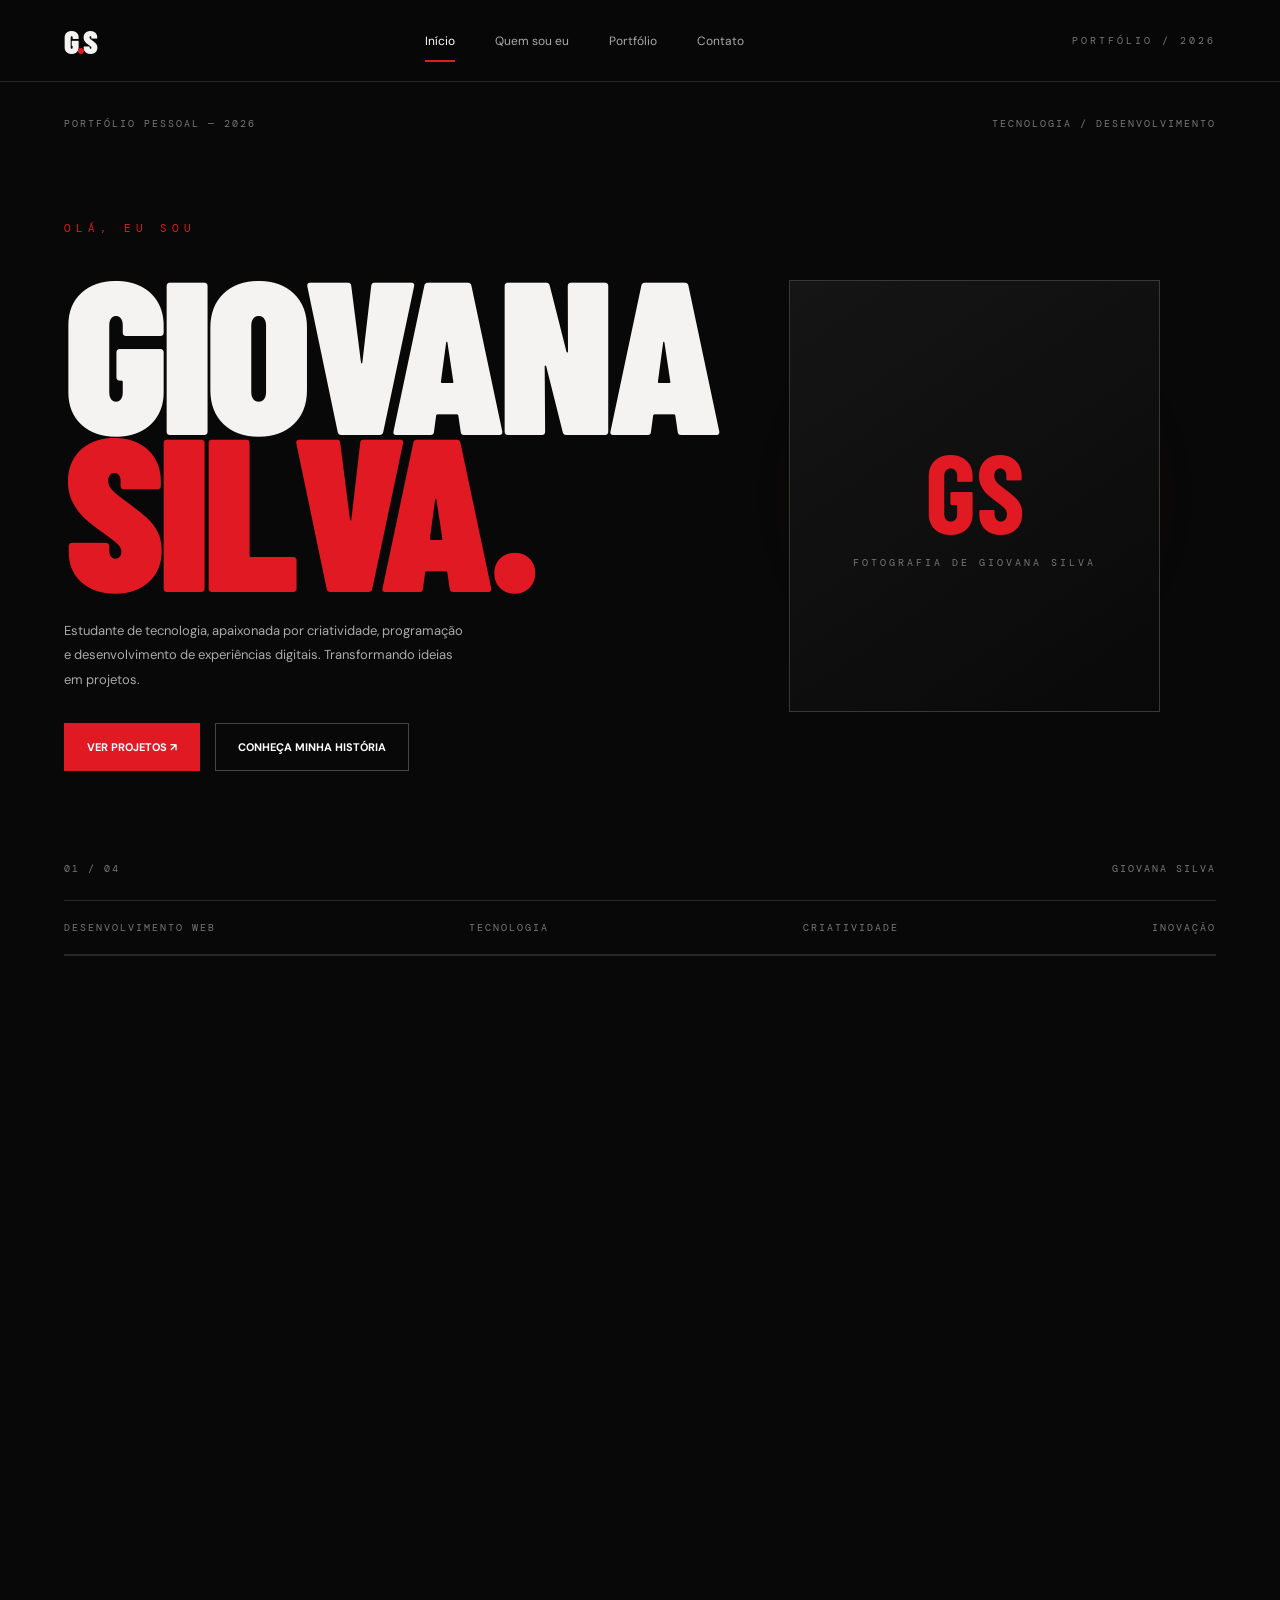
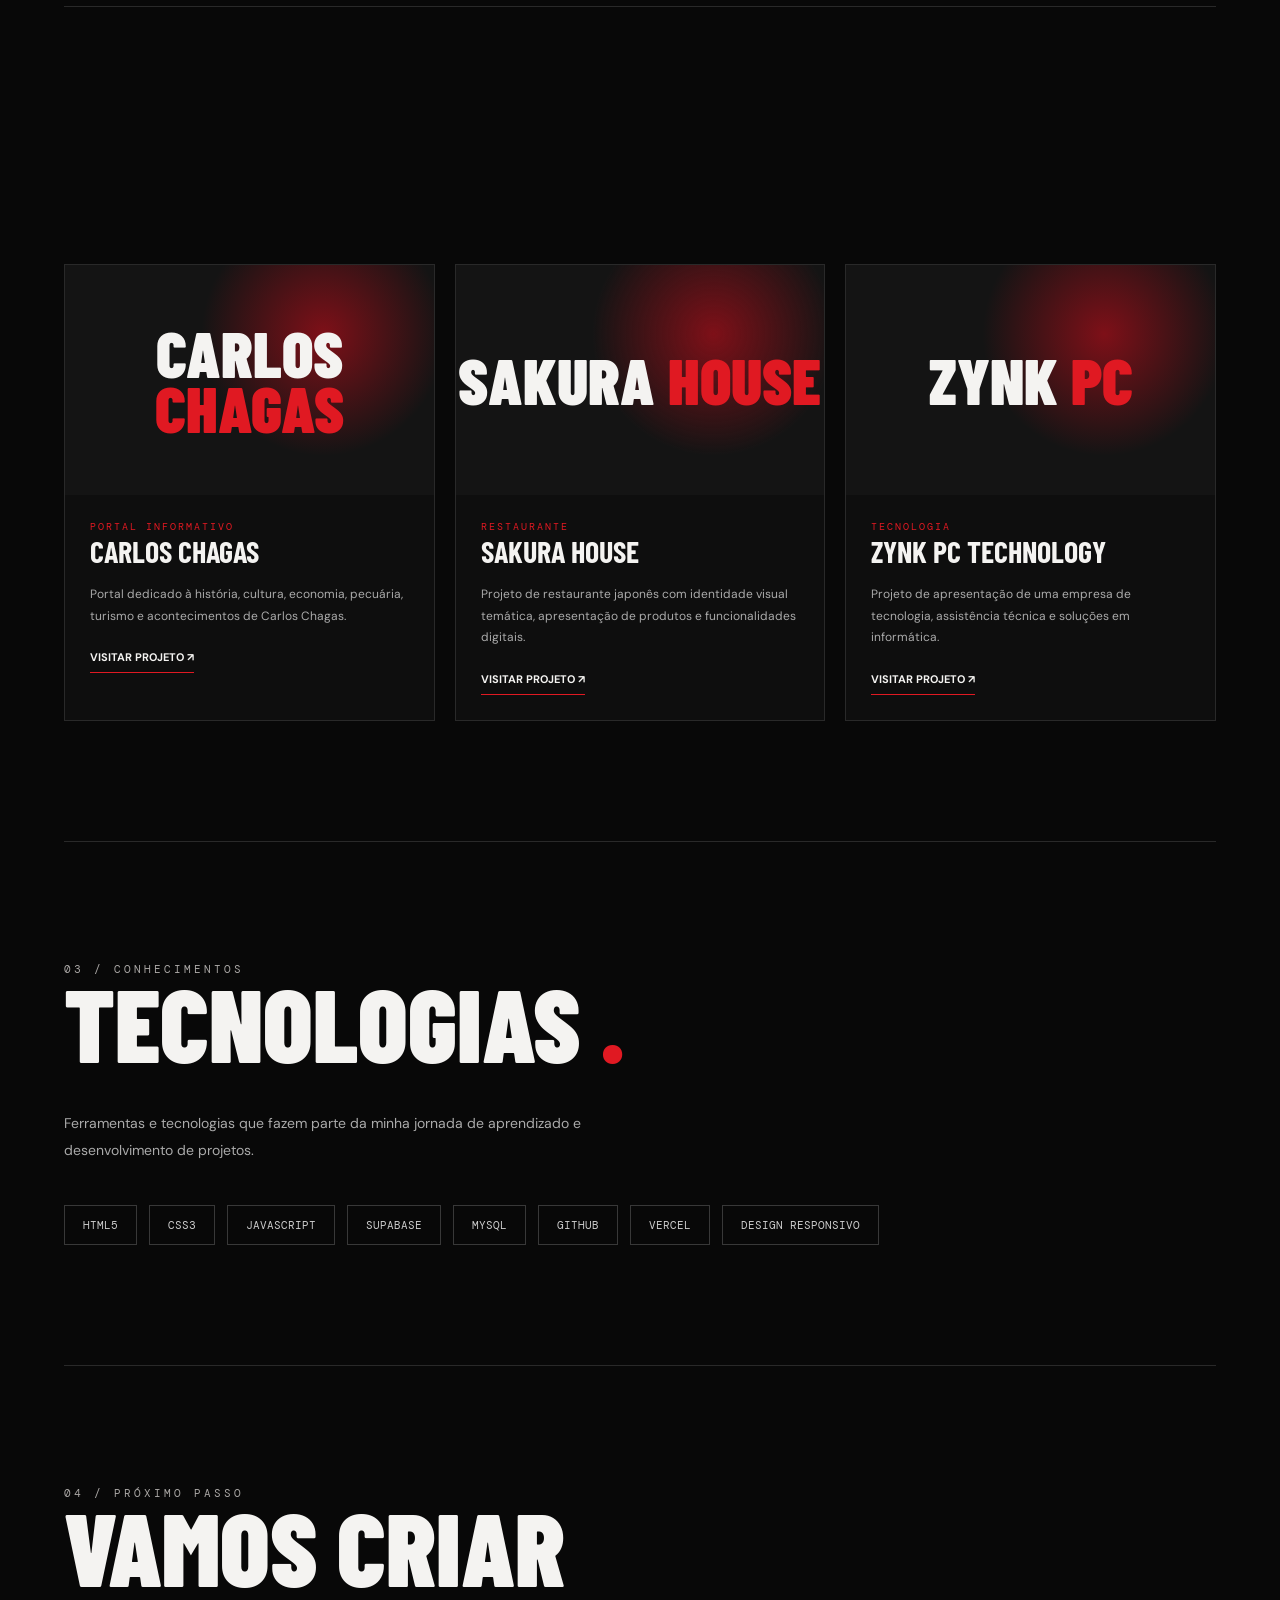
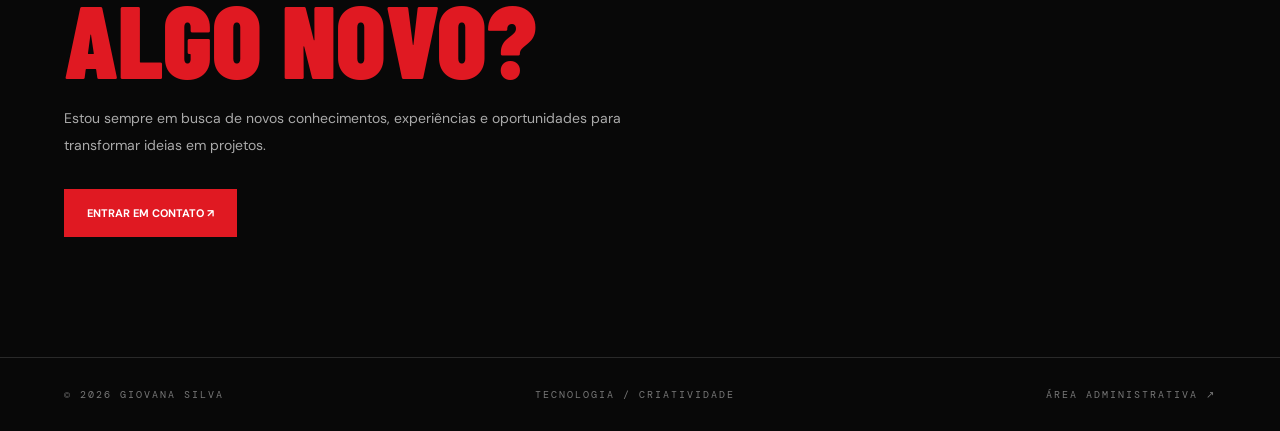
==== commit a447aec3: "Update index.html" ====
--- a/index.html
+++ b/index.html
@@ -1,143 +1,513 @@
 <!DOCTYPE html>
 <html lang="pt-BR">
+
 <head>
-  <meta charset="UTF-8" />
-  <meta name="viewport" content="width=device-width, initial-scale=1.0" />
-  
-  <!-- SEO -->
-  <title>Seu Nome | Desenvolvedor Web & Especialista em Soluções Digitais</title>
-  <meta name="description" content="Portfólio oficial de Seu Nome. Desenvolvimento de sites institucionais, sistemas para restaurantes e plataformas de tecnologia com foco em performance, SEO e GEO." />
-  <meta name="keywords" content="Desenvolvedor Web, Criação de Sites, Portfólio, Zynk TI, Sakura House, Carlos Chagas, SEO, GEO" />
-  <meta name="author" content="Seu Nome" />
-  <link rel="canonical" href="https://portfolio-pessoal-phi-nine.vercel.app/index.html" />
-
-  <!-- Open Graph -->
-  <meta property="og:title" content="Seu Nome | Desenvolvedor Web & Soluções Digitais" />
-  <meta property="og:description" content="Conheça os meus projetos em desenvolvimento web: portais municipais, gastronomia e tecnologia." />
-  <meta property="og:image" content="https://portfolio-pessoal-phi-nine.vercel.app/img/logo.png" />
-  <meta property="og:url" content="https://portfolio-pessoal-phi-nine.vercel.app/index.html" />
-  <meta property="og:type" content="website" />
-
-  <!-- GEO (Schema.org para Inteligências Artificiais) -->
-  <script type="application/ld+json">
-  {
-    "@context": "https://schema.org",
-    "@type": "Person",
-    "name": "Seu Nome Completo",
-    "url": "https://portfolio-pessoal-phi-nine.vercel.app/",
-    "image": "https://portfolio-pessoal-phi-nine.vercel.app/img/foto-perfil.jpg",
-    "jobTitle": "Desenvolvedor Web & Criador de Produtos Digitais",
-    "knowsAbout": ["Desenvolvimento Web", "HTML5", "CSS3", "JavaScript", "Supabase", "SEO", "GEO"],
-    "workExample": [
-      {
-        "@type": "WebSite",
-        "name": "Portal Carlos Chagas",
-        "url": "https://carloschagas.vercel.app/",
-        "description": "Portal informativo e institucional dedicado à cidade de Carlos Chagas."
-      },
-      {
-        "@type": "WebSite",
-        "name": "Sakura House",
-        "url": "https://sakurahouse-silk.vercel.app/",
-        "description": "Plataforma digital e cardápio interativo para restaurante de culinária asiática."
-      },
-      {
-        "@type": "WebSite",
-        "name": "Zynk Tecnologia",
-        "url": "https://zynk-roan.vercel.app/",
-        "description": "Site corporativo para empresa de soluções em Tecnologia da Informação."
-      }
-    ]
-  }
-  </script>
-
-  <!-- Caminhos das suas pastas -->
-  <link rel="stylesheet" href="css/style.css" />
-  <link rel="stylesheet" href="css/home.css" />
+    <meta charset="UTF-8">
+    <meta name="viewport" content="width=device-width, initial-scale=1.0">
+
+    <title>Giovana Silva | Portfólio</title>
+
+    <meta name="description"
+        content="Portfólio pessoal de Giovana Silva. Conheça minha trajetória, projetos e experiências em tecnologia e desenvolvimento web.">
+
+    <meta name="author" content="Giovana Silva">
+    <meta name="robots" content="index, follow">
+    <meta name="theme-color" content="#080808">
+
+    <meta property="og:title" content="Giovana Silva | Portfólio">
+    <meta property="og:description"
+        content="Tecnologia, criatividade e desenvolvimento web.">
+
+    <link rel="stylesheet" href="css/style.css">
+    <link rel="stylesheet" href="css/home.css">
+
+    <link rel="icon" href="img/img">
+
 </head>
+
 <body>
-  <header>
-    <a href="index.html" class="logo-container">
-      <!-- Guarde a sua logo dentro da pasta img/ como logo.png -->
-      <img src="img/logo.png" alt="Logo Oficial" onerror="this.style.display='none'" />
-      <span>Seu Nome</span>
-    </a>
-    <nav>
-      <ul>
-        <li><a href="index.html" class="active">Início</a></li>
-        <li><a href="quem-sou-eu.html">Quem Sou Eu</a></li>
-        <li><a href="portfolio.html">Portfólio</a></li>
-        <li><a href="contato.html">Contato</a></li>
-        <li><a href="login.html" class="btn-login-nav">Área Restrita</a></li>
-      </ul>
-    </nav>
-  </header>
-
-  <main class="container">
-    <section class="hero">
-      <div class="hero-text">
-        <span class="tag">Desenvolvimento Web & Estratégia Digital</span>
-        <h1>Transformo ideias em <span>experiências digitais</span> de alto impacto.</h1>
-        <p>
-          Especialista na criação de sites modernos, rápidos e estruturados para ranquear no Google e em mecanismos de Inteligência Artificial. Do setor público à gastronomia e tecnologia corporativa.
-        </p>
-        <div class="btn-group">
-          <a href="portfolio.html" class="btn btn-primary">Ver Meus Projetos</a>
-          <a href="contato.html" class="btn btn-outline">Entrar em Contato</a>
+
+    <!-- CABEÇALHO -->
+
+    <header class="site-header">
+
+        <a href="index.html" class="brand">
+            G<span>.</span>S
+        </a>
+
+        <button class="menu-toggle"
+            aria-label="Abrir menu"
+            aria-expanded="false">
+            ☰
+        </button>
+
+        <nav class="nav">
+
+            <a href="index.html" class="active">Início</a>
+
+            <a href="quem-sou-eu.html">Quem sou eu</a>
+
+            <a href="portfolio.html">Portfólio</a>
+
+            <a href="contato.html">Contato</a>
+
+        </nav>
+
+        <span class="header-mark">
+            PORTFÓLIO / 2026
+        </span>
+
+    </header>
+
+
+    <main>
+
+        <!-- APRESENTAÇÃO -->
+
+        <section class="container hero home-hero">
+
+            <div class="hero-top meta-row">
+
+                <span>PORTFÓLIO PESSOAL — 2026</span>
+
+                <span>TECNOLOGIA / DESENVOLVIMENTO</span>
+
+            </div>
+
+
+            <div class="hero-grid">
+
+                <div class="hero-content">
+
+                    <div class="hero-kicker">
+                        OLÁ, EU SOU
+                    </div>
+
+                    <h1 class="hero-name">
+                        GIOVANA
+                        <span>SILVA.</span>
+                    </h1>
+
+                    <p class="hero-description">
+
+                        Estudante de tecnologia, apaixonada por
+                        criatividade, programação e desenvolvimento
+                        de experiências digitais.
+
+                        Transformando ideias em projetos.
+
+                    </p>
+
+
+                    <div class="btn-row">
+
+                        <a href="portfolio.html" class="btn">
+                            VER PROJETOS ↗
+                        </a>
+
+                        <a href="quem-sou-eu.html"
+                            class="btn secondary">
+
+                            CONHEÇA MINHA HISTÓRIA
+
+                        </a>
+
+                    </div>
+
+                </div>
+
+
+                <!-- ESPAÇO PARA FOTOGRAFIA -->
+
+                <div class="hero-visual">
+
+                    <div class="photo-placeholder">
+
+                        <strong>GS</strong>
+
+                        <small>
+                            FOTOGRAFIA DE GIOVANA SILVA
+                        </small>
+
+                    </div>
+
+                </div>
+
+            </div>
+
+
+            <div class="meta-row">
+
+                <span>01 / 04</span>
+
+                <span>GIOVANA SILVA</span>
+
+            </div>
+
+        </section>
+
+
+        <!-- IDENTIDADE -->
+
+        <div class="intro-strip container">
+
+            <span>DESENVOLVIMENTO WEB</span>
+
+            <span>TECNOLOGIA</span>
+
+            <span>CRIATIVIDADE</span>
+
+            <span>INOVAÇÃO</span>
+
         </div>
-      </div>
-
-      <!-- ESPAÇO RESERVADO PARA SUA FOTO (Guarde em img/foto-perfil.jpg) -->
-      <div class="photo-frame">
-        <img src="img/foto-perfil.jpg" alt="Foto de Seu Nome" onerror="this.style.display='none'; this.nextElementSibling.style.display='block';" />
-        <div style="display:none; text-align:center; padding: 20px; color: #9ca3af;">
-          <p><strong>Sua Foto Aqui</strong></p>
-          <small>Guarde o ficheiro em <code>img/foto-perfil.jpg</code></small>
-        </div>
-      </div>
-    </section>
-
-    <section style="margin-top: 4rem;">
-      <h2 class="section-title">Projetos em Destaque</h2>
-      <p class="section-subtitle">Soluções reais desenvolvidas e publicadas.</p>
-      
-      <div class="grid-3">
-        <article class="card">
-          <div>
-            <span class="tag">Site da Cidade</span>
-            <h3>Carlos Chagas</h3>
-            <p>Portal informativo dedicado à cidade de Carlos Chagas, reunindo cultura, história e utilidade pública com navegação rápida.</p>
-          </div>
-          <a href="https://carloschagas.vercel.app/" target="_blank" rel="noopener noreferrer" class="btn btn-outline">Acessar Site ↗</a>
-        </article>
-
-        <article class="card">
-          <div>
-            <span class="tag">Meu Restaurante</span>
-            <h3>Sakura House</h3>
-            <p>Plataforma oficial do restaurante Sakura House. Experiência visual imersiva com apresentação do cardápio e foco em conversão.</p>
-          </div>
-          <a href="https://sakurahouse-silk.vercel.app/" target="_blank" rel="noopener noreferrer" class="btn btn-outline">Acessar Site ↗</a>
-        </article>
-
-        <article class="card">
-          <div>
-            <span class="tag">Empresa de TI</span>
-            <h3>Zynk Tecnologia</h3>
-            <p>Portal institucional para empresa de Tecnologia da Informação, projetado para transmitir autoridade, inovação e captação de clientes.</p>
-          </div>
-          <a href="https://zynk-roan.vercel.app/" target="_blank" rel="noopener noreferrer" class="btn btn-outline">Acessar Site ↗</a>
-        </article>
-      </div>
-    </section>
-  </main>
-
-  <footer>
-    <p>© 2026 Seu Nome — Todos os direitos reservados.</p>
-  </footer>
-
-  <!-- Os seus scripts existentes -->
-  <script src="js/supabase.js"></script>
-  <script src="js/home.js"></script>
+
+
+        <!-- SOBRE -->
+
+        <section class="section container">
+
+            <div class="section-head reveal">
+
+                <div>
+
+                    <div class="eyebrow">
+                        01 / SOBRE MIM
+                    </div>
+
+                    <h2 class="section-title">
+
+                        IDEIAS QUE
+                        <br>
+
+                        <span>GANHAM FORMA.</span>
+
+                    </h2>
+
+                </div>
+
+
+                <p class="body-copy">
+
+                    A tecnologia é uma ferramenta para transformar
+                    ideias em experiências.
+
+                    Meu objetivo é aprender, experimentar e desenvolver
+                    soluções digitais que unam criatividade,
+                    funcionalidade e identidade visual.
+
+                </p>
+
+            </div>
+
+
+            <div class="split reveal">
+
+                <div class="big-index">
+                    GS<span>.</span>
+                </div>
+
+                <div>
+
+                    <p class="body-copy">
+
+                        Sou Giovana Silva, estudante do ensino médio
+                        e desenvolvedora em formação.
+
+                        Tenho explorado o desenvolvimento web,
+                        a criação de interfaces, a organização
+                        de informações e o uso de bancos de dados
+                        por meio de projetos práticos.
+
+                    </p>
+
+                    <br>
+
+                    <a href="quem-sou-eu.html" class="text-link">
+
+                        CONHEÇA MINHA TRAJETÓRIA ↗
+
+                    </a>
+
+                </div>
+
+            </div>
+
+        </section>
+
+
+        <!-- PROJETOS -->
+
+        <section class="section container">
+
+            <div class="section-head reveal">
+
+                <div>
+
+                    <div class="eyebrow">
+                        02 / TRABALHOS SELECIONADOS
+                    </div>
+
+                    <h2 class="section-title">
+                        PROJETOS<span>.</span>
+                    </h2>
+
+                </div>
+
+
+                <a href="portfolio.html" class="text-link">
+                    VER TODOS ↗
+                </a>
+
+            </div>
+
+
+            <div class="cards">
+
+
+                <!-- CARLOS CHAGAS -->
+
+                <article class="project-card">
+
+                    <div class="project-art">
+
+                        <strong>
+                            CARLOS
+                            <span>CHAGAS</span>
+                        </strong>
+
+                    </div>
+
+                    <div class="project-info">
+
+                        <div class="project-type">
+                            PORTAL INFORMATIVO
+                        </div>
+
+                        <h3>CARLOS CHAGAS</h3>
+
+                        <p>
+
+                            Portal dedicado à história,
+                            cultura, economia, pecuária,
+                            turismo e acontecimentos de
+                            Carlos Chagas.
+
+                        </p>
+
+                        <a href="https://carloschagas.vercel.app/"
+                            target="_blank"
+                            rel="noopener noreferrer"
+                            class="text-link">
+
+                            VISITAR PROJETO ↗
+
+                        </a>
+
+                    </div>
+
+                </article>
+
+
+                <!-- SAKURA HOUSE -->
+
+                <article class="project-card">
+
+                    <div class="project-art">
+
+                        <strong>
+                            SAKURA
+                            <span>HOUSE</span>
+                        </strong>
+
+                    </div>
+
+                    <div class="project-info">
+
+                        <div class="project-type">
+                            RESTAURANTE
+                        </div>
+
+                        <h3>SAKURA HOUSE</h3>
+
+                        <p>
+
+                            Projeto de restaurante japonês
+                            com identidade visual temática,
+                            apresentação de produtos e
+                            funcionalidades digitais.
+
+                        </p>
+
+                        <a href="https://sakurahouse-silk.vercel.app/"
+                            target="_blank"
+                            rel="noopener noreferrer"
+                            class="text-link">
+
+                            VISITAR PROJETO ↗
+
+                        </a>
+
+                    </div>
+
+                </article>
+
+
+                <!-- ZYNK -->
+
+                <article class="project-card">
+
+                    <div class="project-art">
+
+                        <strong>
+                            ZYNK
+                            <span>PC</span>
+                        </strong>
+
+                    </div>
+
+                    <div class="project-info">
+
+                        <div class="project-type">
+                            TECNOLOGIA
+                        </div>
+
+                        <h3>ZYNK PC TECHNOLOGY</h3>
+
+                        <p>
+
+                            Projeto de apresentação
+                            de uma empresa de tecnologia,
+                            assistência técnica e soluções
+                            em informática.
+
+                        </p>
+
+                        <a href="https://zynk-roan.vercel.app/"
+                            target="_blank"
+                            rel="noopener noreferrer"
+                            class="text-link">
+
+                            VISITAR PROJETO ↗
+
+                        </a>
+
+                    </div>
+
+                </article>
+
+
+            </div>
+
+        </section>
+
+
+        <!-- CONHECIMENTOS -->
+
+        <section class="section container">
+
+            <div class="eyebrow">
+                03 / CONHECIMENTOS
+            </div>
+
+            <h2 class="section-title">
+
+                TECNOLOGIAS
+                <span>.</span>
+
+            </h2>
+
+            <br><br>
+
+            <p class="body-copy">
+
+                Ferramentas e tecnologias que fazem parte
+                da minha jornada de aprendizado e
+                desenvolvimento de projetos.
+
+            </p>
+
+            <br><br>
+
+            <div class="skills">
+
+                <span class="skill">HTML5</span>
+
+                <span class="skill">CSS3</span>
+
+                <span class="skill">JAVASCRIPT</span>
+
+                <span class="skill">SUPABASE</span>
+
+                <span class="skill">MYSQL</span>
+
+                <span class="skill">GITHUB</span>
+
+                <span class="skill">VERCEL</span>
+
+                <span class="skill">DESIGN RESPONSIVO</span>
+
+            </div>
+
+        </section>
+
+
+        <!-- OBJETIVOS -->
+
+        <section class="section container">
+
+            <div class="eyebrow">
+                04 / PRÓXIMO PASSO
+            </div>
+
+            <h2 class="section-title">
+
+                VAMOS CRIAR
+                <br>
+
+                <span>ALGO NOVO?</span>
+
+            </h2>
+
+            <br>
+
+            <p class="body-copy">
+
+                Estou sempre em busca de novos conhecimentos,
+                experiências e oportunidades para transformar
+                ideias em projetos.
+
+            </p>
+
+            <div class="btn-row">
+
+                <a href="contato.html" class="btn">
+                    ENTRAR EM CONTATO ↗
+                </a>
+
+            </div>
+
+        </section>
+
+    </main>
+
+
+    <!-- RODAPÉ -->
+
+    <footer class="site-footer">
+
+        <span>© 2026 GIOVANA SILVA</span>
+
+        <span>TECNOLOGIA / CRIATIVIDADE</span>
+
+        <a href="login.html">
+            ÁREA ADMINISTRATIVA ↗
+        </a>
+
+    </footer>
+
+
+    <script src="js/home.js"></script>
+
 </body>
+
 </html>
--- a/css/style.css
+++ b/css/style.css
@@ -1,273 +1,707 @@
+@import url('https://fonts.googleapis.com/css2?family=Barlow+Condensed:wght@500;600;700;800;900&family=DM+Mono:wght@400;500&family=DM+Sans:wght@400;500;600;700&display=swap');
+
 :root {
-  --bg-primary: #0b0f19;
-  --bg-secondary: #111827;
-  --bg-card: #161f33;
-  --text-primary: #f3f4f6;
-  --text-secondary: #9ca3af;
-  --accent: #38bdf8;
-  --accent-hover: #0284c7;
-  --border: #1f2937;
+    --preto: #080808;
+    --branco: #f4f3f1;
+    --vermelho: #e01922;
+    --cinza: #aaa7a5;
+    --linha: #292929;
+
+    --titulo: 'Barlow Condensed', sans-serif;
+    --texto: 'DM Sans', sans-serif;
+    --mono: 'DM Mono', monospace;
 }
 
 * {
-  margin: 0;
-  padding: 0;
-  box-sizing: border-box;
-  font-family: 'Inter', -apple-system, BlinkMacSystemFont, sans-serif;
+    margin: 0;
+    padding: 0;
+    box-sizing: border-box;
+}
+
+html {
+    scroll-behavior: smooth;
 }
 
 body {
-  background-color: var(--bg-primary);
-  color: var(--text-primary);
-  line-height: 1.6;
-}
-
-/* Cabeçalho e Logo */
-header {
-  display: flex;
-  justify-content: space-between;
-  align-items: center;
-  padding: 1.2rem 8%;
-  background-color: rgba(11, 15, 25, 0.9);
-  backdrop-filter: blur(10px);
-  border-bottom: 1px solid var(--border);
-  position: sticky;
-  top: 0;
-  z-index: 100;
-}
-
-.logo-container {
-  display: flex;
-  align-items: center;
-  gap: 12px;
-  text-decoration: none;
-  color: var(--text-primary);
-  font-weight: 700;
-  font-size: 1.25rem;
-}
-
-.logo-container img {
-  height: 42px;
-  width: auto;
-  border-radius: 8px;
-}
-
-nav ul {
-  display: flex;
-  list-style: none;
-  gap: 1.8rem;
-  align-items: center;
-}
-
-nav a {
-  color: var(--text-secondary);
-  text-decoration: none;
-  font-weight: 500;
-  transition: color 0.3s;
-}
-
-nav a:hover, nav a.active {
-  color: var(--accent);
-}
-
-.btn-login-nav {
-  border: 1px solid var(--border);
-  padding: 0.45rem 1rem;
-  border-radius: 6px;
-  font-size: 0.9rem;
-}
-
-.btn-login-nav:hover {
-  border-color: var(--accent);
-}
-
-/* Container Principal */
+    background: var(--preto);
+    color: var(--branco);
+    font-family: var(--texto);
+    overflow-x: hidden;
+}
+
+a {
+    color: inherit;
+    text-decoration: none;
+}
+
+img {
+    max-width: 100%;
+    display: block;
+}
+
+button,
+input,
+textarea {
+    font: inherit;
+}
+
+::selection {
+    background: var(--vermelho);
+    color: white;
+}
+
+/* CABEÇALHO */
+
+.site-header {
+    width: 100%;
+    height: 82px;
+    padding: 0 5%;
+
+    display: flex;
+    align-items: center;
+    justify-content: space-between;
+
+    background: rgba(8, 8, 8, .96);
+    border-bottom: 1px solid var(--linha);
+
+    position: sticky;
+    top: 0;
+    z-index: 1000;
+}
+
+.brand {
+    font-family: var(--titulo);
+    font-size: 32px;
+    font-weight: 900;
+    letter-spacing: -2px;
+}
+
+.brand span {
+    color: var(--vermelho);
+}
+
+.nav {
+    display: flex;
+    align-items: center;
+    gap: 40px;
+}
+
+.nav a {
+    color: #aaa;
+    font-size: 12px;
+    position: relative;
+    transition: .3s;
+}
+
+.nav a:hover,
+.nav a.active {
+    color: white;
+}
+
+.nav a.active::after {
+    content: "";
+    width: 100%;
+    height: 2px;
+
+    background: var(--vermelho);
+
+    position: absolute;
+    left: 0;
+    bottom: -13px;
+}
+
+.header-mark {
+    font-family: var(--mono);
+    font-size: 10px;
+    letter-spacing: 3px;
+    color: #777;
+}
+
+.menu-toggle {
+    display: none;
+    background: transparent;
+    border: none;
+    color: white;
+    font-size: 25px;
+    cursor: pointer;
+}
+
+/* ESTRUTURA */
+
 .container {
-  max-width: 1200px;
-  margin: 0 auto;
-  padding: 4rem 8%;
-}
-
-/* Seção Hero (Início e Quem Sou Eu) */
+    width: 90%;
+    max-width: 1450px;
+    margin: auto;
+}
+
+.section {
+    padding: 120px 0;
+    border-top: 1px solid var(--linha);
+}
+
+.eyebrow {
+    font-family: var(--mono);
+    font-size: 11px;
+    letter-spacing: 3px;
+    color: var(--cinza);
+    text-transform: uppercase;
+}
+
+.red {
+    color: var(--vermelho);
+}
+
+.display {
+    font-family: var(--titulo);
+    font-size: clamp(80px, 14vw, 190px);
+    font-weight: 900;
+    line-height: .78;
+    letter-spacing: -5px;
+    text-transform: uppercase;
+    margin: 25px 0;
+}
+
+.display .outline {
+    color: transparent;
+    -webkit-text-stroke: 1px white;
+}
+
+.section-title {
+    font-family: var(--titulo);
+    font-size: clamp(50px, 8vw, 105px);
+    font-weight: 900;
+    line-height: .9;
+    text-transform: uppercase;
+}
+
+.section-title span {
+    color: var(--vermelho);
+}
+
+.body-copy {
+    max-width: 570px;
+    color: #aaa;
+    font-size: 14px;
+    line-height: 1.9;
+}
+
+/* BOTÕES */
+
+.btn {
+    min-height: 48px;
+    padding: 0 22px;
+
+    display: inline-flex;
+    align-items: center;
+    justify-content: center;
+    gap: 10px;
+
+    background: var(--vermelho);
+    border: 1px solid var(--vermelho);
+
+    color: white;
+    font-size: 11px;
+    font-weight: 700;
+
+    transition: .3s;
+    cursor: pointer;
+}
+
+.btn:hover {
+    background: white;
+    color: black;
+    border-color: white;
+    transform: translateY(-3px);
+}
+
+.btn.secondary {
+    background: transparent;
+    border-color: #444;
+}
+
+.btn.secondary:hover {
+    background: white;
+    color: black;
+}
+
+.btn-row {
+    display: flex;
+    flex-wrap: wrap;
+    gap: 15px;
+    margin-top: 30px;
+}
+
+/* PÁGINAS */
+
+.page-hero {
+    min-height: 370px;
+    padding-top: 75px;
+    padding-bottom: 65px;
+
+    display: flex;
+    flex-direction: column;
+    justify-content: space-between;
+}
+
+.meta-row {
+    display: flex;
+    justify-content: space-between;
+    gap: 20px;
+
+    color: #777;
+    font-family: var(--mono);
+    font-size: 10px;
+    letter-spacing: 2px;
+}
+
+.intro-strip {
+    display: flex;
+    justify-content: space-between;
+    flex-wrap: wrap;
+    gap: 20px;
+
+    padding: 20px 0;
+
+    border-top: 1px solid var(--linha);
+    border-bottom: 1px solid var(--linha);
+
+    color: #777;
+    font-family: var(--mono);
+    font-size: 10px;
+    letter-spacing: 2px;
+}
+
+/* HERO */
+
 .hero {
-  display: grid;
-  grid-template-columns: 1.2fr 0.8fr;
-  align-items: center;
-  gap: 3rem;
-  min-height: 75vh;
-}
-
-.hero-text h1 {
-  font-size: 2.8rem;
-  line-height: 1.2;
-  margin-bottom: 1rem;
-}
-
-.hero-text span {
-  color: var(--accent);
-}
-
-.hero-text p {
-  color: var(--text-secondary);
-  font-size: 1.1rem;
-  margin-bottom: 1.8rem;
-}
-
-/* Espaço reservado para sua Foto */
-.photo-frame {
-  width: 310px;
-  height: 310px;
-  margin: 0 auto;
-  border-radius: 24px;
-  border: 2px dashed var(--accent);
-  background-color: var(--bg-card);
-  display: flex;
-  flex-direction: column;
-  align-items: center;
-  justify-content: center;
-  overflow: hidden;
-  box-shadow: 0 20px 40px rgba(0, 0, 0, 0.4);
-}
-
-.photo-frame img {
-  width: 100%;
-  height: 100%;
-  object-fit: cover;
-}
-
-/* Botões */
-.btn-group {
-  display: flex;
-  gap: 1rem;
-  flex-wrap: wrap;
-}
-
-.btn {
-  padding: 0.85rem 1.75rem;
-  border-radius: 8px;
-  text-decoration: none;
-  font-weight: 600;
-  transition: all 0.3s;
-  display: inline-block;
-  cursor: pointer;
-}
-
-.btn-primary {
-  background-color: var(--accent);
-  color: #0b0f19;
-  border: none;
-}
-
-.btn-primary:hover {
-  background-color: var(--accent-hover);
-  color: #fff;
-}
-
-.btn-outline {
-  border: 1px solid var(--border);
-  color: var(--text-primary);
-}
-
-.btn-outline:hover {
-  border-color: var(--accent);
-  color: var(--accent);
-}
-
-/* Grid e Cards */
-.section-title {
-  font-size: 2.2rem;
-  margin-bottom: 0.5rem;
-}
-
-.section-subtitle {
-  color: var(--text-secondary);
-  margin-bottom: 3rem;
-}
-
-.grid-3 {
-  display: grid;
-  grid-template-columns: repeat(auto-fit, minmax(300px, 1fr));
-  gap: 2rem;
-}
-
-.card {
-  background-color: var(--bg-card);
-  border: 1px solid var(--border);
-  border-radius: 16px;
-  padding: 2rem;
-  transition: transform 0.3s, border-color 0.3s;
-  display: flex;
-  flex-direction: column;
-  justify-content: space-between;
-}
-
-.card:hover {
-  transform: translateY(-6px);
-  border-color: var(--accent);
-}
-
-.tag {
-  display: inline-block;
-  background: rgba(56, 189, 248, 0.1);
-  color: var(--accent);
-  padding: 0.25rem 0.75rem;
-  border-radius: 999px;
-  font-size: 0.8rem;
-  font-weight: 600;
-  margin-bottom: 1rem;
-}
-
-.card h3 {
-  font-size: 1.4rem;
-  margin-bottom: 0.75rem;
-}
-
-.card p {
-  color: var(--text-secondary);
-  font-size: 0.95rem;
-  margin-bottom: 1.5rem;
-}
-
-/* Formulário de Contato */
-.contact-form {
-  display: flex;
-  flex-direction: column;
-  gap: 1.2rem;
-  width: 100%;
-}
-
-.contact-form input, .contact-form textarea {
-  background-color: var(--bg-card);
-  border: 1px solid var(--border);
-  padding: 1rem;
-  border-radius: 8px;
-  color: var(--text-primary);
-  font-size: 1rem;
-}
-
-.contact-form input:focus, .contact-form textarea:focus {
-  outline: none;
-  border-color: var(--accent);
-}
-
-footer {
-  text-align: center;
-  padding: 2rem;
-  border-top: 1px solid var(--border);
-  color: var(--text-secondary);
-  margin-top: 4rem;
-}
-
-@media (max-width: 768px) {
-  .hero {
-    grid-template-columns: 1fr;
+    min-height: calc(100vh - 82px);
+    padding-top: 35px;
+    padding-bottom: 25px;
+
+    display: flex;
+    flex-direction: column;
+    justify-content: space-between;
+
+    position: relative;
+}
+
+.hero-grid {
+    flex: 1;
+
+    display: grid;
+    grid-template-columns: 1.05fr .95fr;
+    align-items: center;
+    gap: 40px;
+
+    padding: 45px 0;
+}
+
+.hero-kicker {
+    color: var(--vermelho);
+    font-family: var(--mono);
+    font-size: 11px;
+    letter-spacing: 5px;
+}
+
+.hero-name {
+    font-family: var(--titulo);
+    font-size: clamp(100px, 17vw, 240px);
+    font-weight: 900;
+    line-height: .72;
+    letter-spacing: -7px;
+    margin: 35px 0;
+}
+
+.hero-name span {
+    display: block;
+    color: var(--vermelho);
+}
+
+.hero-description {
+    max-width: 400px;
+    color: #aaa;
+    font-size: 13px;
+    line-height: 1.9;
+}
+
+.hero-visual {
+    height: 480px;
+    display: flex;
+    align-items: center;
+    justify-content: center;
+    position: relative;
+}
+
+.hero-visual::before {
+    content: "";
+    position: absolute;
+
+    width: 400px;
+    height: 400px;
+    border-radius: 50%;
+
+    background: radial-gradient(
+        circle,
+        rgba(180, 0, 15, .25),
+        transparent 70%
+    );
+
+    filter: blur(20px);
+}
+
+/* ESPAÇO DA FOTO */
+
+.photo-placeholder {
+    width: 85%;
+    height: 90%;
+
+    border: 1px solid #383838;
+
+    display: flex;
+    align-items: center;
+    justify-content: center;
+    flex-direction: column;
+
+    background: linear-gradient(
+        145deg,
+        #151515,
+        #090909
+    );
+
+    position: relative;
+    z-index: 1;
+}
+
+.photo-placeholder strong {
+    font-family: var(--titulo);
+    font-size: 110px;
+    color: var(--vermelho);
+}
+
+.photo-placeholder small {
+    font-family: var(--mono);
+    font-size: 10px;
+    letter-spacing: 3px;
+    color: #777;
+}
+
+/* PROJETOS */
+
+.cards {
+    display: grid;
+    grid-template-columns: repeat(3, 1fr);
+    gap: 20px;
+}
+
+.project-card {
+    background: #0e0e0e;
+    border: 1px solid var(--linha);
+    transition: .3s;
+}
+
+.project-card:hover {
+    transform: translateY(-8px);
+    border-color: var(--vermelho);
+}
+
+.project-art {
+    height: 230px;
+
+    display: flex;
+    align-items: center;
+    justify-content: center;
+
+    background:
+        radial-gradient(circle at 70% 30%, #7e1018, transparent 40%),
+        #141414;
+}
+
+.project-art strong {
+    font-family: var(--titulo);
+    font-size: 65px;
+    font-weight: 900;
     text-align: center;
-  }
-  .btn-group {
-    justify-content: center;
-  }
-  nav ul {
-    gap: 0.8rem;
-    font-size: 0.85rem;
-  }
-}
+    line-height: .85;
+}
+
+.project-art strong span {
+    color: var(--vermelho);
+}
+
+.project-info {
+    padding: 25px;
+}
+
+.project-info h3 {
+    font-family: var(--titulo);
+    font-size: 30px;
+    text-transform: uppercase;
+}
+
+.project-info p {
+    color: #aaa;
+    font-size: 12px;
+    line-height: 1.8;
+    margin: 15px 0;
+}
+
+.project-type {
+    color: var(--vermelho);
+    font-family: var(--mono);
+    font-size: 10px;
+    letter-spacing: 2px;
+}
+
+.text-link {
+    display: inline-block;
+    padding: 8px 0;
+    border-bottom: 1px solid var(--vermelho);
+
+    font-size: 11px;
+    font-weight: 700;
+}
+
+/* CONHECIMENTOS */
+
+.skills {
+    display: flex;
+    flex-wrap: wrap;
+    gap: 12px;
+}
+
+.skill {
+    border: 1px solid #383838;
+    padding: 12px 18px;
+
+    color: #ccc;
+    font-family: var(--mono);
+    font-size: 11px;
+}
+
+/* HISTÓRIA */
+
+.split {
+    display: grid;
+    grid-template-columns: 1fr 1fr;
+    align-items: center;
+    gap: 70px;
+}
+
+.timeline {
+    border-left: 1px solid #444;
+    padding-left: 30px;
+
+    display: grid;
+    gap: 35px;
+}
+
+.timeline-item {
+    position: relative;
+}
+
+.timeline-item::before {
+    content: "";
+    width: 9px;
+    height: 9px;
+    border-radius: 50%;
+
+    background: var(--vermelho);
+
+    position: absolute;
+    left: -35px;
+    top: 8px;
+}
+
+.timeline-item h3 {
+    font-family: var(--titulo);
+    font-size: 27px;
+    text-transform: uppercase;
+}
+
+.timeline-item p {
+    color: #aaa;
+    font-size: 13px;
+    margin-top: 8px;
+}
+
+/* FORMULÁRIOS */
+
+.form-grid {
+    display: grid;
+    grid-template-columns: 1fr 1fr;
+    gap: 20px;
+}
+
+.field {
+    display: flex;
+    flex-direction: column;
+    gap: 10px;
+}
+
+.field.full {
+    grid-column: 1 / -1;
+}
+
+.field label {
+    font-family: var(--mono);
+    font-size: 10px;
+    letter-spacing: 2px;
+    text-transform: uppercase;
+    color: #aaa;
+}
+
+.field input,
+.field textarea {
+    background: #111;
+    border: 1px solid #333;
+    padding: 15px;
+    color: white;
+    outline: none;
+}
+
+.field input:focus,
+.field textarea:focus {
+    border-color: var(--vermelho);
+}
+
+.field textarea {
+    min-height: 150px;
+    resize: vertical;
+}
+
+.notice {
+    padding: 14px;
+    border: 1px solid #333;
+    color: #aaa;
+    font-size: 12px;
+}
+
+.notice.error {
+    color: #ff9a9e;
+    border-color: #8f2026;
+}
+
+.notice.success {
+    color: #9ce0b6;
+    border-color: #276b45;
+}
+
+/* RODAPÉ */
+
+.site-footer {
+    padding: 30px 5%;
+    border-top: 1px solid var(--linha);
+
+    display: flex;
+    justify-content: space-between;
+    flex-wrap: wrap;
+    gap: 20px;
+
+    color: #777;
+    font-family: var(--mono);
+    font-size: 10px;
+    letter-spacing: 2px;
+}
+
+/* ANIMAÇÕES */
+
+.reveal {
+    opacity: 0;
+    transform: translateY(30px);
+    transition: .8s;
+}
+
+.reveal.visible {
+    opacity: 1;
+    transform: translateY(0);
+}
+
+/* RESPONSIVIDADE */
+
+@media(max-width: 850px) {
+
+    .site-header {
+        height: 70px;
+    }
+
+    .menu-toggle {
+        display: block;
+    }
+
+    .nav {
+        display: none;
+        position: absolute;
+        top: 70px;
+        left: 0;
+        width: 100%;
+
+        background: #080808;
+        padding: 25px 5%;
+
+        flex-direction: column;
+        align-items: flex-start;
+    }
+
+    .nav.open {
+        display: flex;
+    }
+
+    .header-mark {
+        display: none;
+    }
+
+    .hero-grid {
+        grid-template-columns: 1fr;
+    }
+
+    .hero-visual {
+        height: 320px;
+        grid-row: 1;
+    }
+
+    .hero-name {
+        font-size: 22vw;
+    }
+
+    .cards {
+        grid-template-columns: 1fr 1fr;
+    }
+
+    .split {
+        grid-template-columns: 1fr;
+    }
+}
+
+@media(max-width: 550px) {
+
+    .cards,
+    .form-grid {
+        grid-template-columns: 1fr;
+    }
+
+    .field.full {
+        grid-column: auto;
+    }
+
+    .hero-name {
+        font-size: 23vw;
+        letter-spacing: -3px;
+    }
+
+    .hero-visual {
+        height: 260px;
+    }
+
+    .display {
+        font-size: 23vw;
+        letter-spacing: -2px;
+    }
+
+    .btn-row .btn {
+        width: 100%;
+    }
+
+    .site-footer {
+        flex-direction: column;
+    }
+}
--- a/css/home.css
+++ b/css/home.css
@@ -1,743 +1,32 @@
-
-:root {
-    --black: #090909;
-    --red: #D71920;
-    --white: #F5F5F5;
-    --gray: #777777;
-    --dark: #1B1B1B;
-}
-
-* {
-    margin: 0;
-    padding: 0;
-    box-sizing: border-box;
-}
-
-html {
-    scroll-behavior: smooth;
-}
-
-body {
-    background: var(--black);
-    color: var(--white);
-    font-family: 'DM Sans', sans-serif;
-    overflow-x: hidden;
-}
-
-a {
-    color: inherit;
-    text-decoration: none;
-}
-
-::selection {
-    background: var(--red);
-    color: white;
-}
-
-/* FUNDO INTERATIVO */
-
-#particles {
-    position: fixed;
-    inset: 0;
-    width: 100%;
-    height: 100%;
-    z-index: 0;
-    pointer-events: none;
-}
-
-.mouse-glow {
-    position: fixed;
-    width: 450px;
-    height: 450px;
-    border-radius: 50%;
-    background: radial-gradient(
-        circle,
-        rgba(215, 25, 32, .13),
-        transparent 70%
-    );
-    pointer-events: none;
-    transform: translate(-50%, -50%);
-    z-index: 0;
-    left: 50%;
-    top: 50%;
-    transition: left .12s ease, top .12s ease;
-}
-
-header, main, footer {
-    position: relative;
-    z-index: 2;
-}
-
-/* MENU */
-
-.header {
-    width: 100%;
-    height: 85px;
-    padding: 0 7%;
-    display: flex;
-    align-items: center;
-    justify-content: space-between;
-    border-bottom: 1px solid #292929;
-    background: rgba(9, 9, 9, .88);
-    backdrop-filter: blur(15px);
-    position: sticky;
-    top: 0;
-    z-index: 100;
-}
-
-.logo {
-    font-family: 'Barlow Condensed', sans-serif;
-    font-size: 35px;
-    font-weight: 900;
-    letter-spacing: -2px;
-}
-
-.logo span {
-    color: var(--red);
-}
-
-.navigation {
-    display: flex;
-    gap: 40px;
-}
-
-.navigation a {
-    color: #aaa;
-    font-size: 12px;
-    transition: .3s;
-}
-
-.navigation a:hover,
-.navigation a.active {
-    color: white;
-}
-
-.navigation a.active::after {
-    content: "";
-    display: block;
-    height: 2px;
-    background: var(--red);
-    margin-top: 7px;
-}
-
-.admin-link {
-    width: 38px;
-    height: 38px;
-    border: 1px solid #444;
-    display: grid;
-    place-items: center;
-    border-radius: 50%;
-    transition: .3s;
-}
-
-.admin-link:hover {
-    background: var(--red);
-    border-color: var(--red);
-    transform: rotate(45deg);
-}
-
-.menu-toggle {
-    display: none;
-    background: none;
-    border: none;
-    color: white;
-    font-size: 25px;
-}
-
-/* HERO */
-
-.hero {
-    min-height: 730px;
-    padding: 35px 7% 25px;
-    display: flex;
-    flex-direction: column;
-    justify-content: space-between;
-    border-bottom: 1px solid #292929;
-}
-
-.hero-top,
-.hero-bottom {
-    display: flex;
-    justify-content: space-between;
-    font-size: 9px;
-    letter-spacing: 2px;
-    color: var(--gray);
-}
-
-.hero-content {
-    display: grid;
-    grid-template-columns: 1.2fr .8fr;
-    align-items: center;
-    position: relative;
-    min-height: 530px;
-}
-
-.hero-text {
-    position: relative;
-    z-index: 3;
-}
-
-.small-title {
-    color: var(--red);
-    font-size: 12px;
-    letter-spacing: 5px;
-}
-
-.hero h1 {
-    font-family: 'Barlow Condensed', sans-serif;
-    font-size: clamp(90px, 13vw, 190px);
-    line-height: .72;
-    font-weight: 900;
-    letter-spacing: -7px;
-    margin: 30px 0;
-    display: flex;
-    flex-direction: column;
-}
-
-.hero h1 span {
-    color: var(--red);
-}
-
-.hero h1 .red-dot {
-    color: white;
-}
-
-.description {
-    color: #aaa;
-    max-width: 390px;
-    font-size: 13px;
-    line-height: 1.9;
-    margin-top: 35px;
-}
-
-.hero-buttons {
-    display: flex;
-    gap: 15px;
-    margin-top: 30px;
-    flex-wrap: wrap;
-}
-
-.btn-primary,
-.btn-secondary {
-    padding: 15px 20px;
-    font-size: 10px;
-    letter-spacing: 1px;
-    transition: .3s;
-}
-
-.btn-primary {
-    background: var(--red);
-    color: white;
-}
-
-.btn-primary:hover {
-    background: white;
-    color: black;
-    transform: translateY(-5px);
-}
-
-.btn-secondary {
-    border: 1px solid #444;
-}
-
-.btn-secondary:hover {
-    border-color: var(--red);
-    color: var(--red);
-}
-
-.hero-social {
-    display: flex;
-    gap: 12px;
-    font-size: 9px;
-    color: var(--gray);
-    margin-top: 55px;
-    letter-spacing: 1px;
-}
-
-/* FOTO SUBINDO DE BAIXO PARA CIMA */
-
-.hero-photo {
-    height: 510px;
-    display: flex;
-    flex-direction: column;
-    justify-content: flex-end;
-    align-items: center;
+.home-hero {
     position: relative;
     overflow: hidden;
 }
 
-.photo-frame {
-    width: 100%;
-    height: 100%;
-    display: flex;
-    align-items: flex-end;
-    justify-content: center;
-    overflow: hidden;
+.home-hero .hero-name {
+    max-width: 760px;
 }
 
-.photo-frame img {
-    width: 100%;
-    height: 100%;
-    object-fit: contain;
-    object-position: center bottom;
-    filter: grayscale(100%) contrast(1.1);
-    animation: photoReveal 1.7s cubic-bezier(.2, .8, .2, 1) both;
-    transition: filter .5s, transform .7s;
+.home-hero .hero-visual {
+    min-height: 400px;
 }
 
-.photo-frame:hover img {
-    filter: grayscale(0%);
-    transform: scale(1.04);
+.mouse-glow {
+    position: absolute;
+
+    width: 250px;
+    height: 250px;
+
+    border-radius: 50%;
+
+    background: rgba(224, 25, 34, .09);
+    filter: blur(60px);
+
+    pointer-events: none;
+    transform: translate(-50%, -50%);
 }
 
-@keyframes photoReveal {
-    from {
-        opacity: 0;
-        transform: translateY(100%);
-    }
-
-    to {
-        opacity: 1;
-        transform: translateY(0);
-    }
+.home-hero .hero-grid > * {
+    position: relative;
+    z-index: 1;
 }
-
-.photo-label {
-    position: absolute;
-    bottom: 12px;
-    left: 5%;
-    right: 5%;
-    display: flex;
-    justify-content: space-between;
-    font-size: 9px;
-    letter-spacing: 2px;
-    color: white;
-    z-index: 2;
-}
-
-.hero-number {
-    position: absolute;
-    right: 0;
-    top: 5%;
-    color: #222;
-    font-family: 'Barlow Condensed', sans-serif;
-    font-size: 110px;
-    font-weight: 900;
-    z-index: -1;
-}
-
-.hero-bottom {
-    border-top: 1px solid #292929;
-    padding-top: 20px;
-}
-
-.hero-bottom a {
-    color: var(--red);
-}
-
-/* TÍTULOS */
-
-section:not(.hero) {
-    padding: 110px 7%;
-}
-
-.section-heading > span {
-    color: var(--red);
-    font-size: 10px;
-    letter-spacing: 3px;
-}
-
-.section-heading h2 {
-    font-family: 'Barlow Condensed', sans-serif;
-    font-size: clamp(45px, 7vw, 85px);
-    line-height: .95;
-    margin-top: 20px;
-    font-weight: 800;
-}
-
-.section-heading h2 span {
-    color: var(--red);
-}
-
-/* SOBRE */
-
-.about-section {
-    display: grid;
-    grid-template-columns: 1fr 1fr;
-    gap: 70px;
-    border-bottom: 1px solid #292929;
-}
-
-.about-content {
-    padding-top: 50px;
-}
-
-.about-content p {
-    font-size: 16px;
-    color: #aaa;
-    line-height: 2;
-    max-width: 480px;
-}
-
-.text-link {
-    display: inline-block;
-    color: var(--red);
-    font-size: 11px;
-    margin-top: 35px;
-    border-bottom: 1px solid var(--red);
-    padding-bottom: 8px;
-}
-
-/* PROJETOS */
-
-.projects-section {
-    border-bottom: 1px solid #292929;
-}
-
-.projects-grid {
-    display: grid;
-    grid-template-columns: repeat(3, 1fr);
-    gap: 20px;
-    margin-top: 65px;
-}
-
-.project-card {
-    display: block;
-    min-width: 0;
-}
-
-.project-image {
-    height: 250px;
-    position: relative;
-    display: flex;
-    align-items: center;
-    justify-content: center;
-    overflow: hidden;
-    transition: .4s;
-}
-
-.project-image::before {
-    content: "";
-    position: absolute;
-    inset: 0;
-    background: linear-gradient(135deg, #252525, #101010);
-    transition: .4s;
-}
-
-.project-image > span {
-    position: absolute;
-    top: 15px;
-    left: 15px;
-    color: var(--red);
-    font-size: 12px;
-    z-index: 2;
-}
-
-.project-image div {
-    position: relative;
-    z-index: 2;
-    font-family: 'Barlow Condensed', sans-serif;
-    font-size: 45px;
-    font-weight: 900;
-    text-align: center;
-    line-height: .9;
-}
-
-.project-two::before {
-    background: linear-gradient(135deg, #242424, #161616);
-}
-
-.project-three::before {
-    background: linear-gradient(135deg, #3a1010, #141414);
-}
-
-.project-card:hover .project-image {
-    transform: translateY(-10px);
-}
-
-.project-card:hover .project-image::before {
-    background: var(--red);
-}
-
-.project-info {
-    padding-top: 18px;
-    display: flex;
-    justify-content: space-between;
-    gap: 10px;
-    flex-wrap: wrap;
-}
-
-.project-info h3 {
-    font-size: 11px;
-}
-
-.project-info span {
-    font-size: 9px;
-    color: var(--gray);
-}
-
-.all-projects {
-    display: block;
-    text-align: center;
-    border: 1px solid #333;
-    padding: 20px;
-    margin-top: 45px;
-    font-size: 10px;
-    letter-spacing: 2px;
-    transition: .3s;
-}
-
-.all-projects:hover {
-    background: var(--red);
-    border-color: var(--red);
-}
-
-/* HABILIDADES */
-
-.skills-section {
-    border-bottom: 1px solid #292929;
-}
-
-.skills-list {
-    margin-top: 55px;
-}
-
-.skills-list div {
-    display: flex;
-    align-items: center;
-    border-bottom: 1px solid #333;
-    padding: 22px 5px;
-    font-family: 'Barlow Condensed', sans-serif;
-    font-size: 30px;
-    font-weight: 700;
-    transition: .3s;
-}
-
-.skills-list div:hover {
-    padding-left: 20px;
-    color: var(--red);
-}
-
-.skills-list span {
-    font-family: 'DM Sans', sans-serif;
-    font-size: 11px;
-    color: var(--red);
-    width: 60px;
-}
-
-.skills-list small {
-    margin-left: auto;
-    font-family: 'DM Sans', sans-serif;
-    font-size: 9px;
-    color: var(--gray);
-    font-weight: 400;
-}
-
-/* CONTATO */
-
-.contact-section {
-    text-align: center;
-    background: linear-gradient(120deg, #090909, #21090a);
-}
-
-.contact-section > span {
-    color: var(--red);
-    font-size: 10px;
-    letter-spacing: 3px;
-}
-
-.contact-section h2 {
-    font-family: 'Barlow Condensed', sans-serif;
-    font-size: clamp(55px, 10vw, 120px);
-    line-height: .9;
-    margin: 30px 0;
-}
-
-.contact-section h2 span {
-    display: block;
-    color: var(--red);
-}
-
-.contact-button {
-    display: inline-block;
-    background: var(--red);
-    padding: 18px 35px;
-    font-size: 11px;
-    margin-top: 25px;
-    transition: .3s;
-}
-
-.contact-button:hover {
-    background: white;
-    color: black;
-    transform: scale(1.05);
-}
-
-/* RODAPÉ */
-
-.footer {
-    padding: 35px 7%;
-    display: flex;
-    justify-content: space-between;
-    align-items: center;
-    border-top: 1px solid #333;
-}
-
-.footer p,
-.footer > a:last-child {
-    font-size: 9px;
-    color: var(--gray);
-    letter-spacing: 1px;
-}
-
-/* ANIMAÇÃO DAS SEÇÕES */
-
-.reveal {
-    opacity: 0;
-    transform: translateY(50px);
-    transition: opacity .9s ease, transform .9s ease;
-}
-
-.reveal.visible {
-    opacity: 1;
-    transform: translateY(0);
-}
-
-/* TABLETS */
-
-@media (max-width: 850px) {
-
-    .hero-content {
-        grid-template-columns: 1fr 1fr;
-    }
-
-    .hero h1 {
-        font-size: 95px;
-    }
-
-    .hero-photo {
-        height: 400px;
-    }
-
-    .projects-grid {
-        grid-template-columns: repeat(2, 1fr);
-    }
-
-    .navigation {
-        gap: 20px;
-    }
-}
-
-/* CELULARES */
-
-@media (max-width: 600px) {
-
-    .header {
-        height: 70px;
-        padding: 0 5%;
-    }
-
-    .navigation {
-        display: none;
-        position: absolute;
-        top: 70px;
-        left: 0;
-        width: 100%;
-        padding: 25px;
-        background: #111;
-        flex-direction: column;
-        gap: 25px;
-    }
-
-    .navigation.open {
-        display: flex;
-    }
-
-    .menu-toggle {
-        display: block;
-        cursor: pointer;
-    }
-
-    .admin-link {
-        margin-left: auto;
-        margin-right: 20px;
-    }
-
-    .hero {
-        min-height: auto;
-        padding: 25px 5%;
-    }
-
-    .hero-top {
-        font-size: 7px;
-        gap: 15px;
-    }
-
-    .hero-content {
-        display: flex;
-        flex-direction: column;
-        align-items: stretch;
-        padding-top: 70px;
-    }
-
-    .hero h1 {
-        font-size: clamp(85px, 20vw, 120px);
-        letter-spacing: -4px;
-    }
-
-    .hero-photo {
-        height: 400px;
-        margin-top: 30px;
-    }
-
-    .hero-social {
-        margin-top: 35px;
-        flex-wrap: wrap;
-    }
-
-    .hero-bottom {
-        margin-top: 35px;
-        font-size: 7px;
-    }
-
-    section:not(.hero) {
-        padding: 75px 5%;
-    }
-
-    .about-section {
-        grid-template-columns: 1fr;
-        gap: 10px;
-    }
-
-    .about-content {
-        padding-top: 15px;
-    }
-
-    .projects-grid {
-        grid-template-columns: 1fr;
-    }
-
-    .project-image {
-        height: 230px;
-    }
-
-    .skills-list div {
-        font-size: 23px;
-    }
-
-    .footer {
-        flex-wrap: wrap;
-        gap: 20px;
-    }
-}
-
-/* ACESSIBILIDADE */
-
-@media (prefers-reduced-motion: reduce) {
-    *, *::before, *::after {
-        animation-duration: .01ms !important;
-        transition-duration: .01ms !important;
-        scroll-behavior: auto !important;
-    }
-}
-
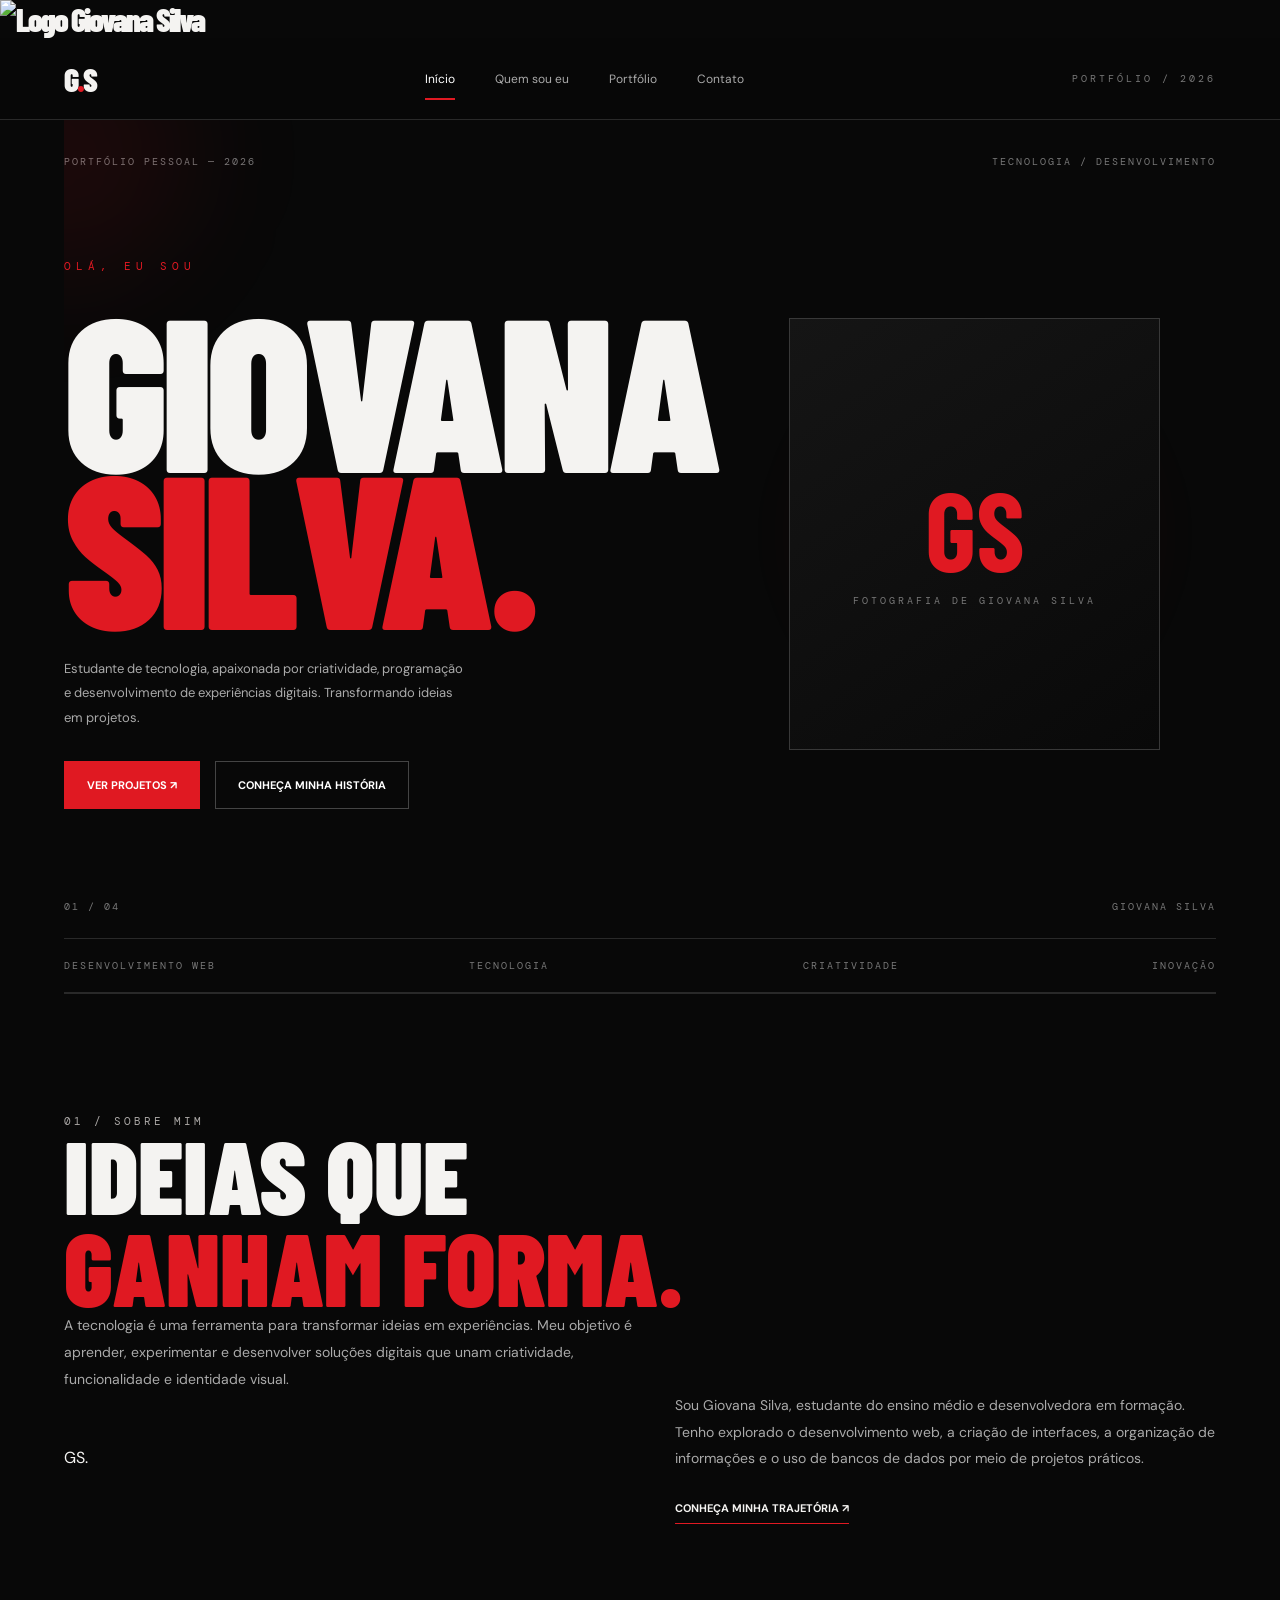
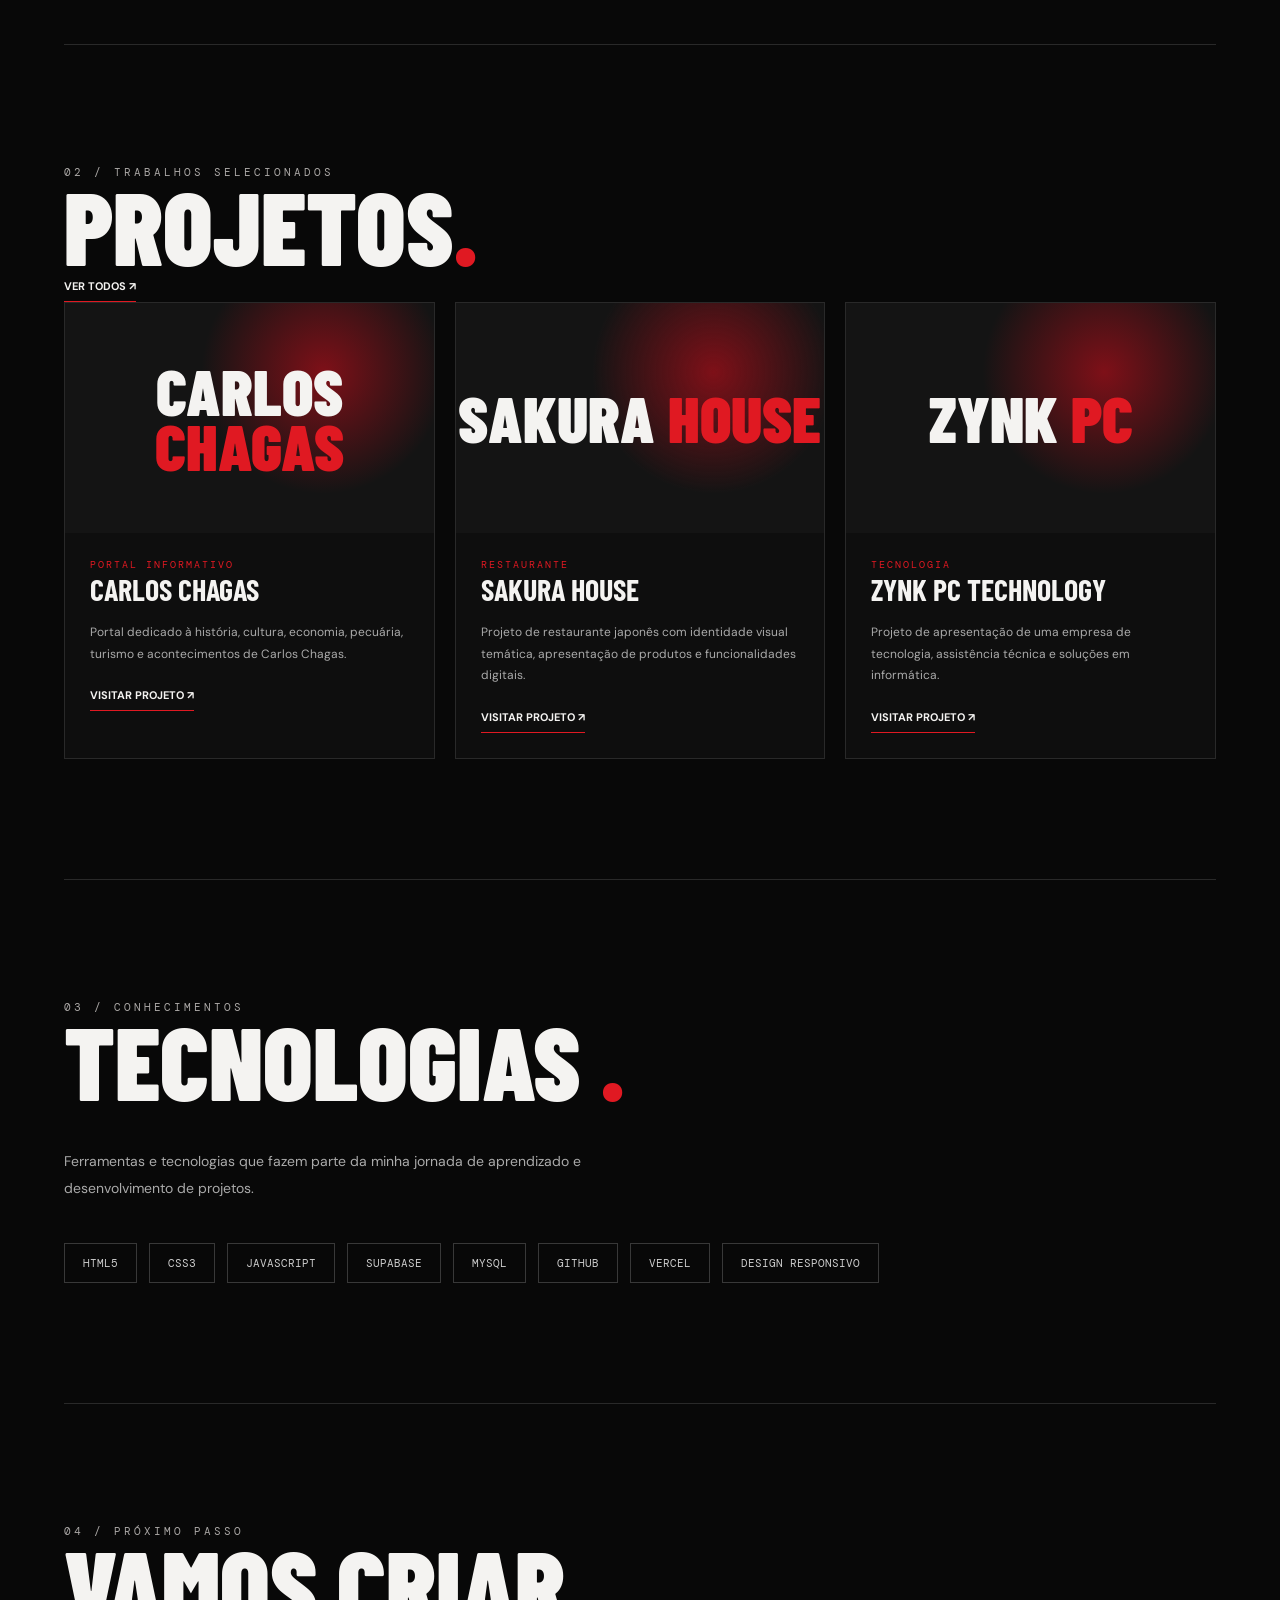
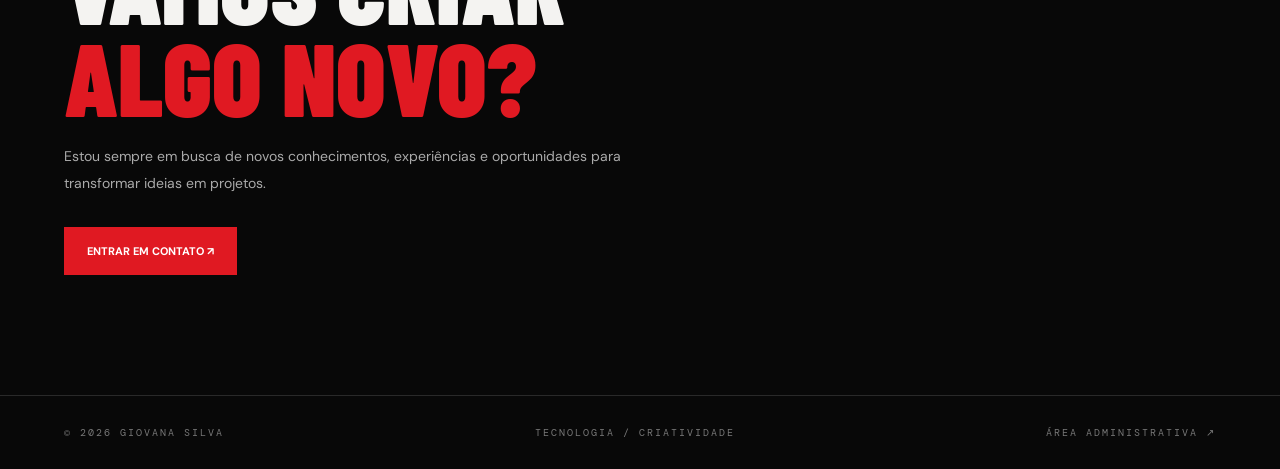
==== commit 05fe82d2: "Update index.html" ====
--- a/index.html
+++ b/index.html
@@ -20,6 +20,11 @@
 
     <link rel="stylesheet" href="css/style.css">
     <link rel="stylesheet" href="css/home.css">
+    <a href="index.html" class="brand">
+    <img
+        src="img/logo-giovana.png"
+        alt="Logo Giovana Silva">
+</a>
 
     <link rel="icon" href="img/img">
 
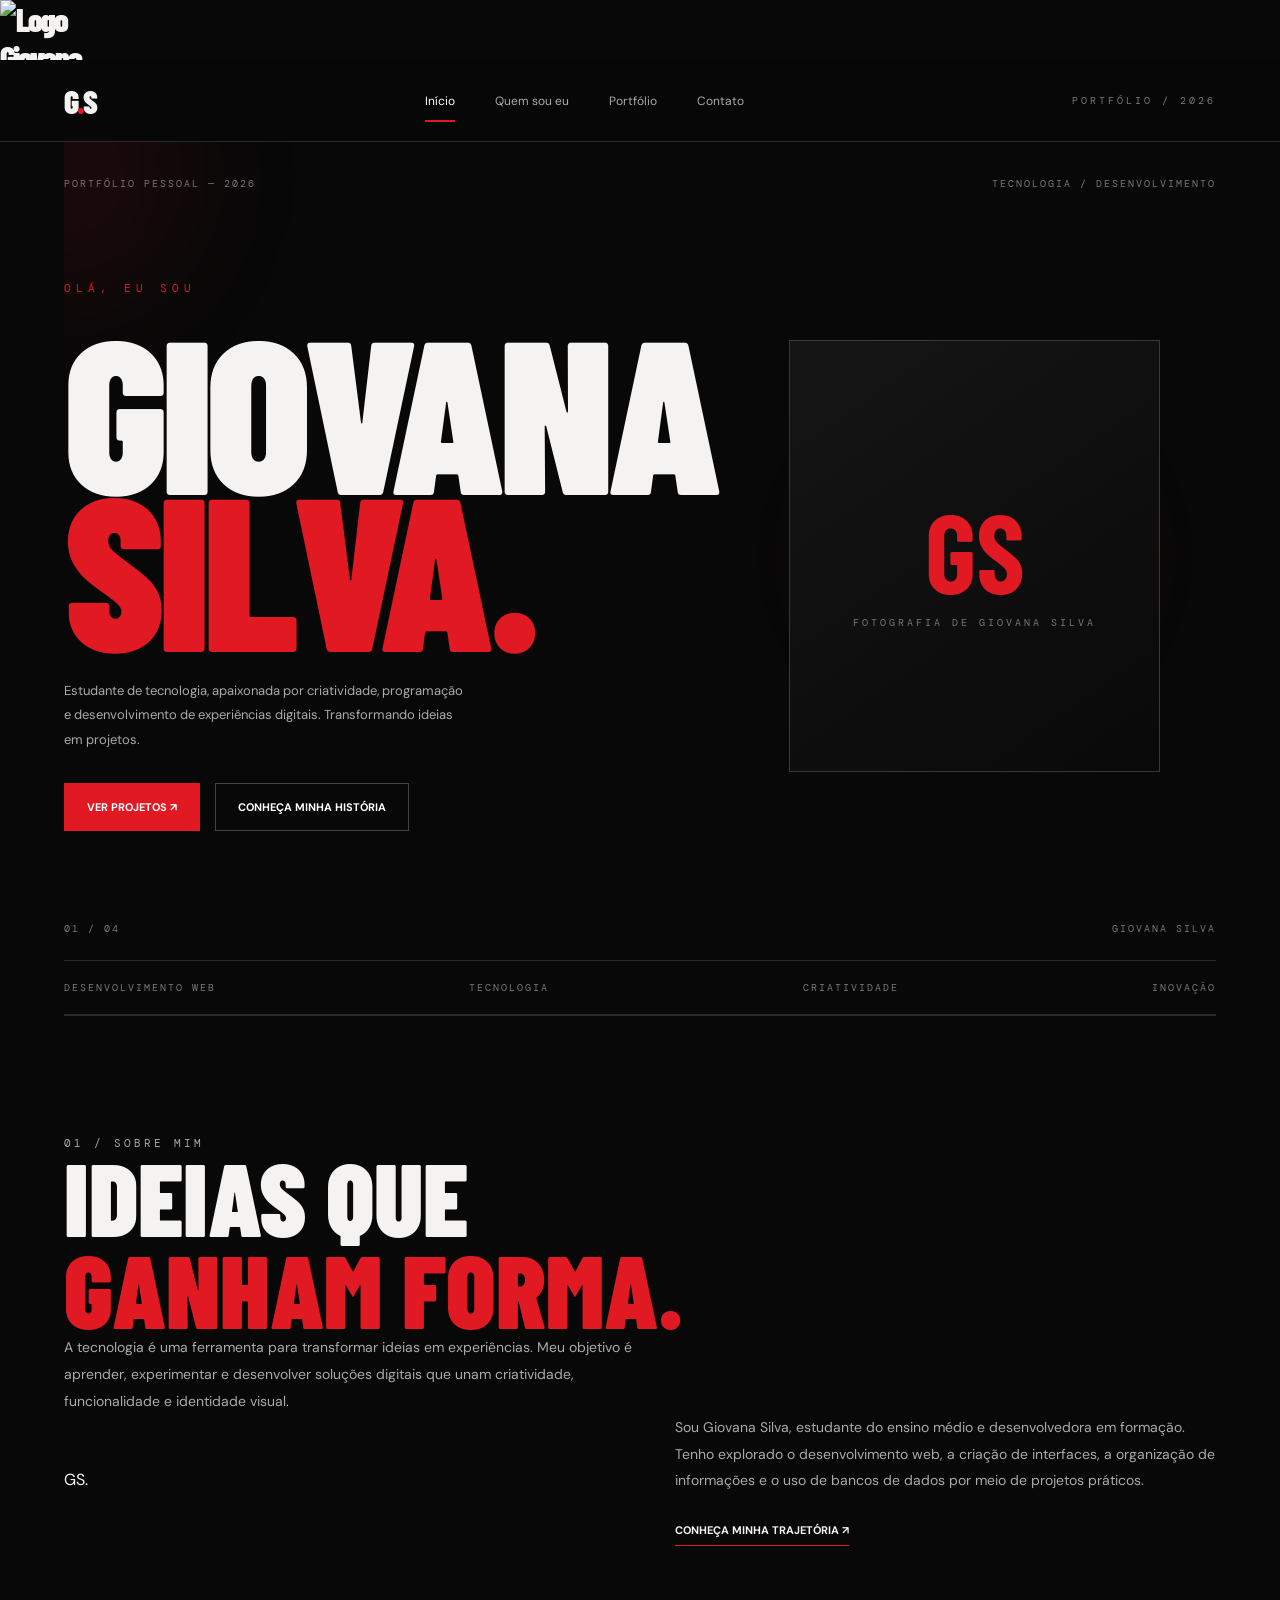
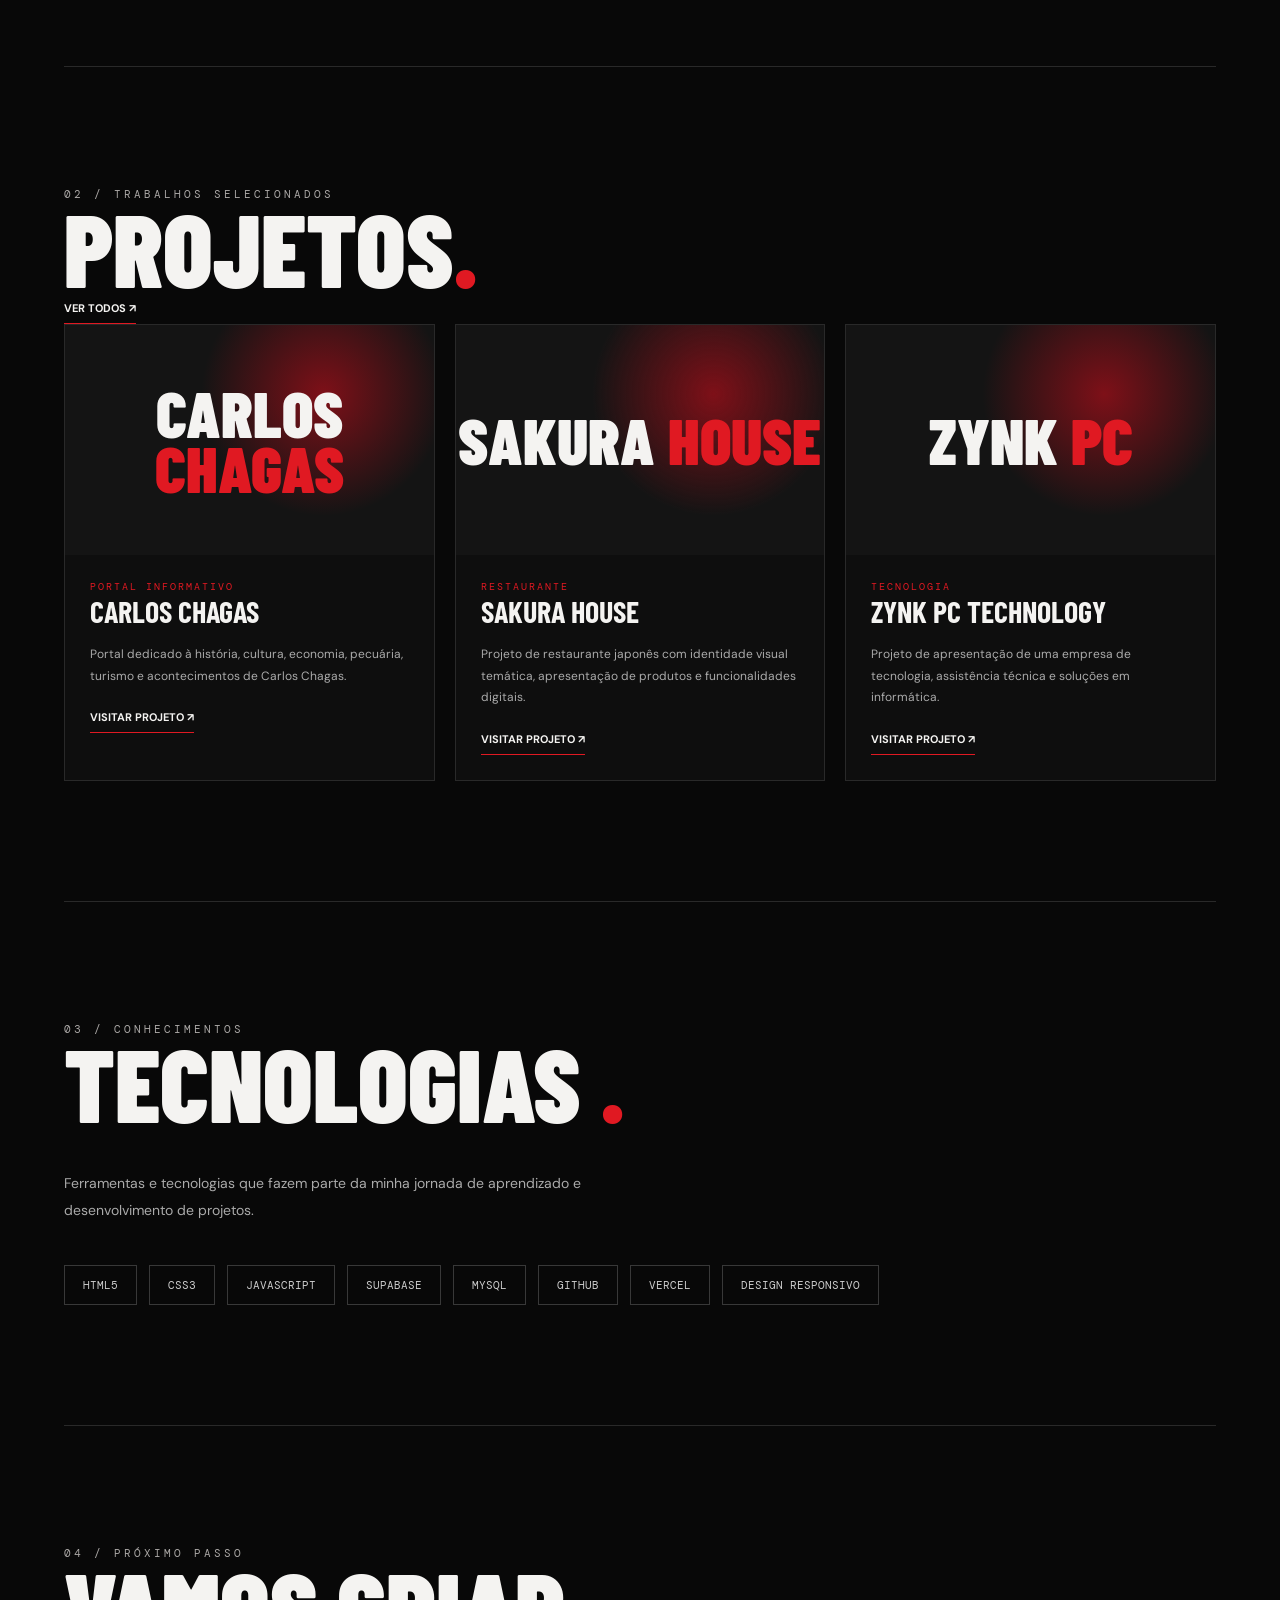
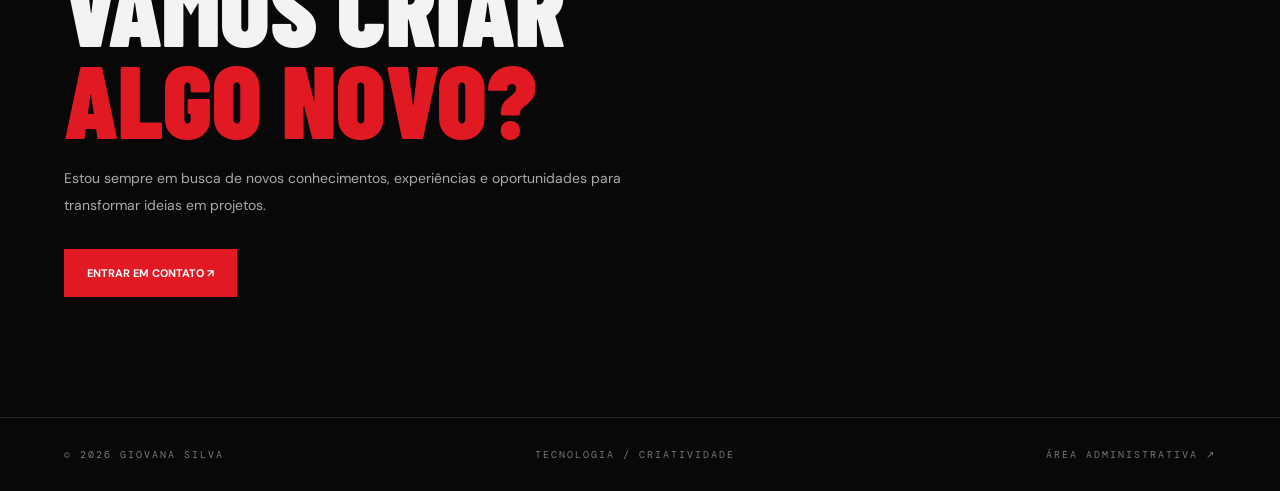
==== commit 691381a3: "Update index.html" ====
--- a/index.html
+++ b/index.html
@@ -22,7 +22,7 @@
     <link rel="stylesheet" href="css/home.css">
     <a href="index.html" class="brand">
     <img
-        src="img/logo-giovana.png"
+        src="img/img/Pôster tipográfico Giovana Silva.png"
         alt="Logo Giovana Silva">
 </a>
 
--- a/css/style.css
+++ b/css/style.css
@@ -705,3 +705,16 @@
         flex-direction: column;
     }
 }
+.brand img {
+    width: 110px;
+    height: 60px;
+    object-fit: contain;
+    object-position: left center;
+}
+
+@media(max-width: 550px) {
+    .brand img {
+        width: 90px;
+        height: 50px;
+    }
+}
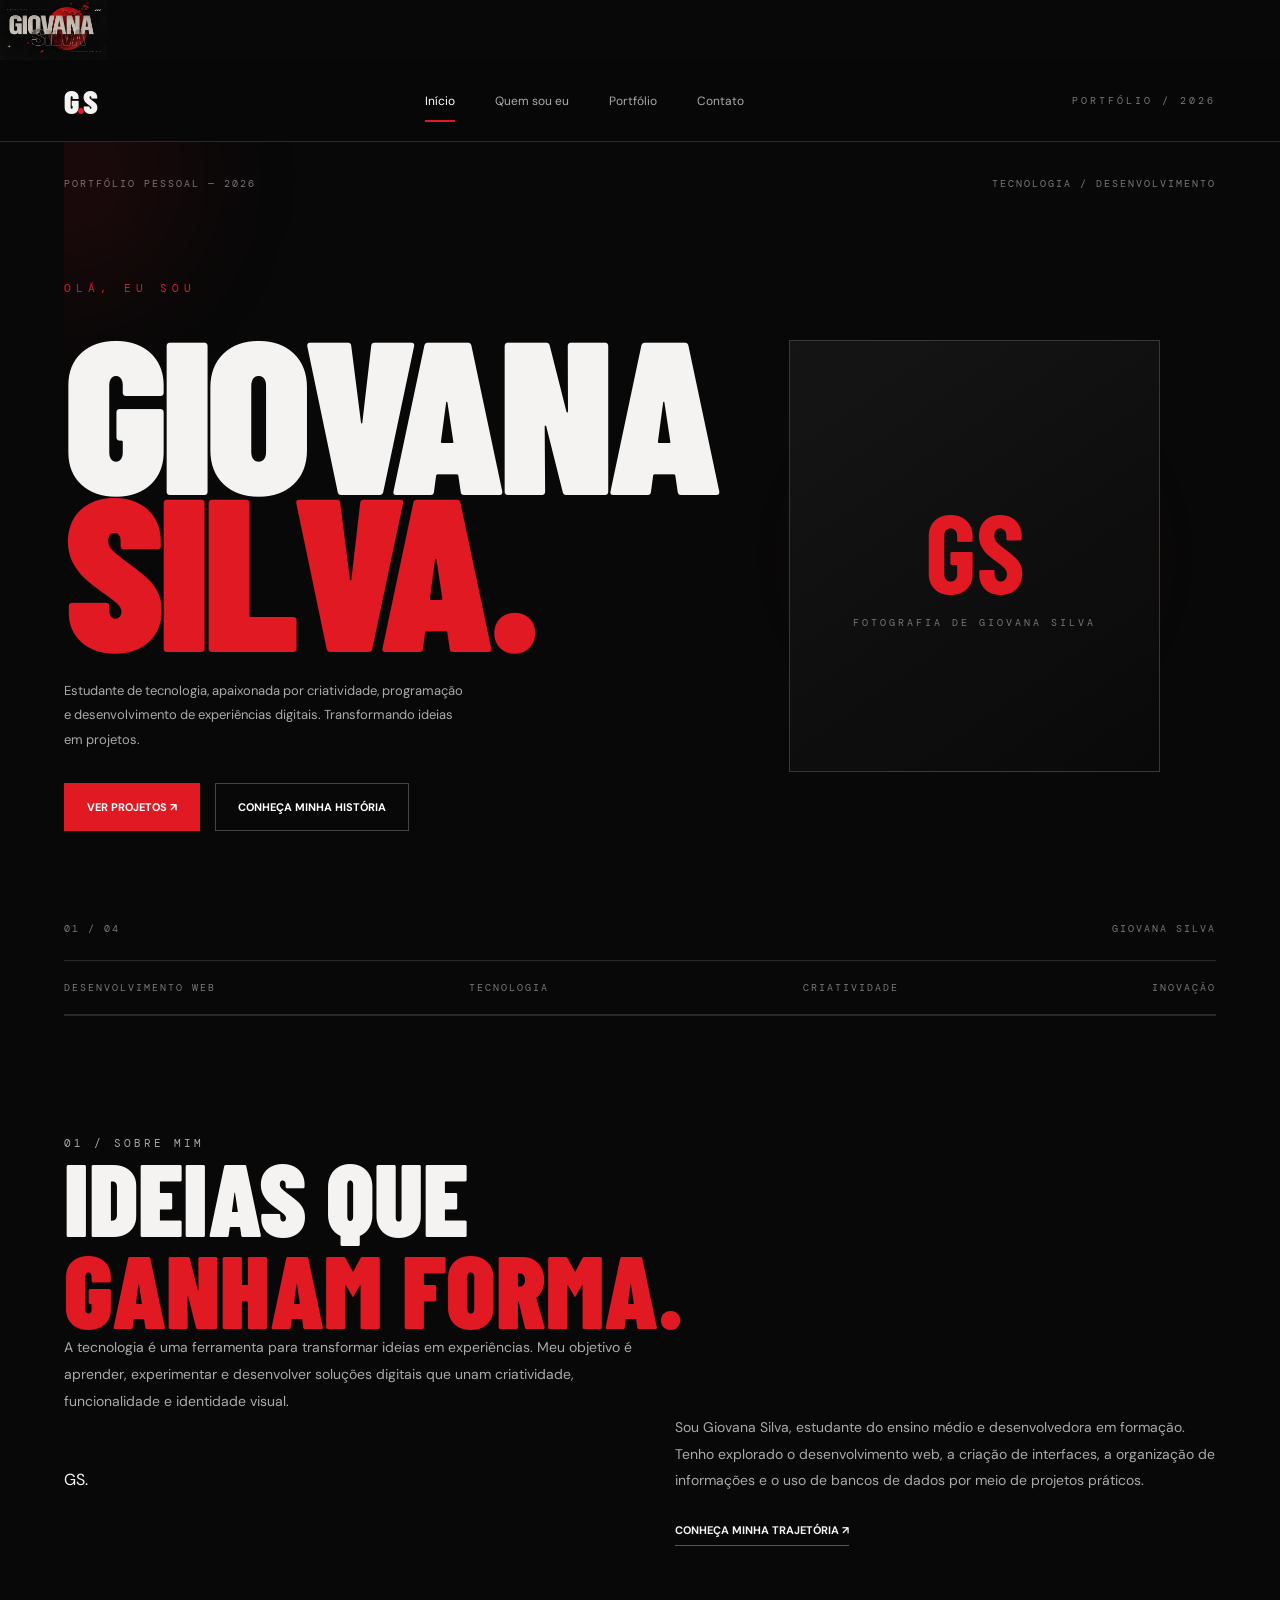
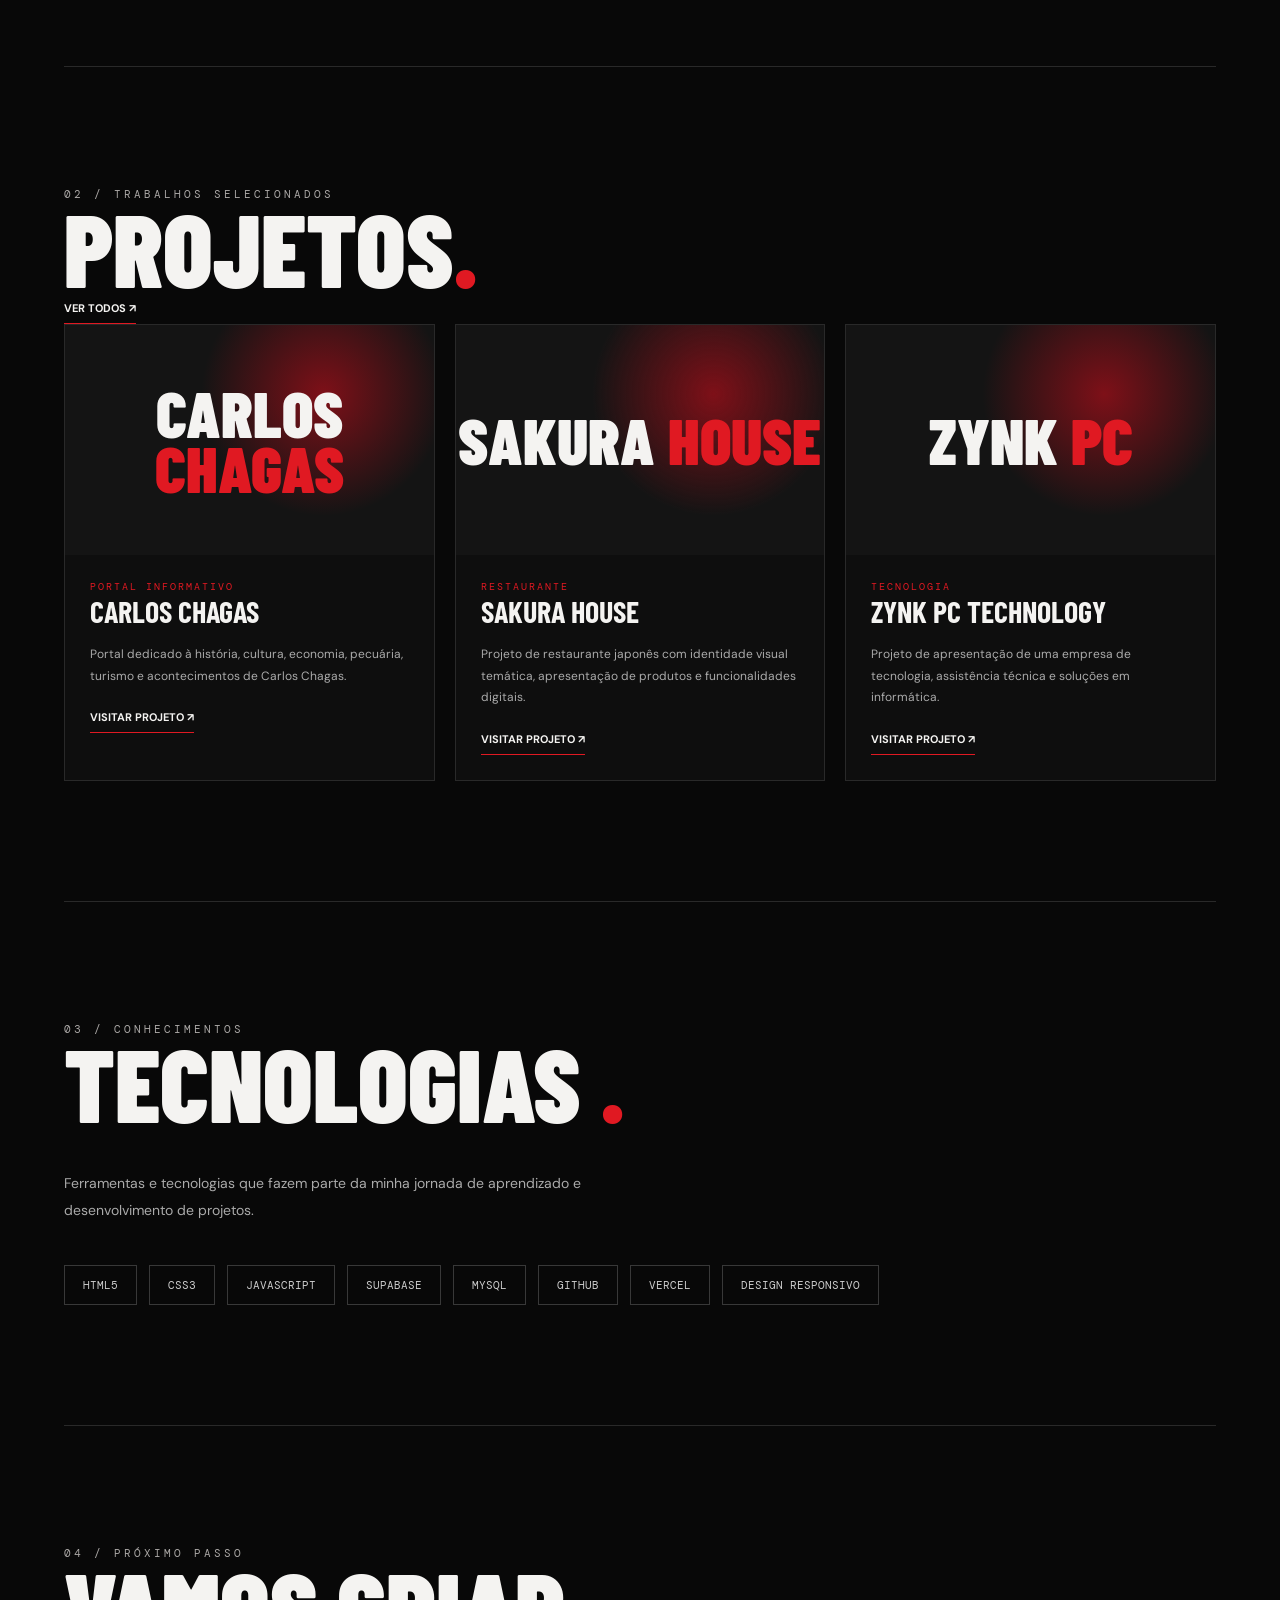
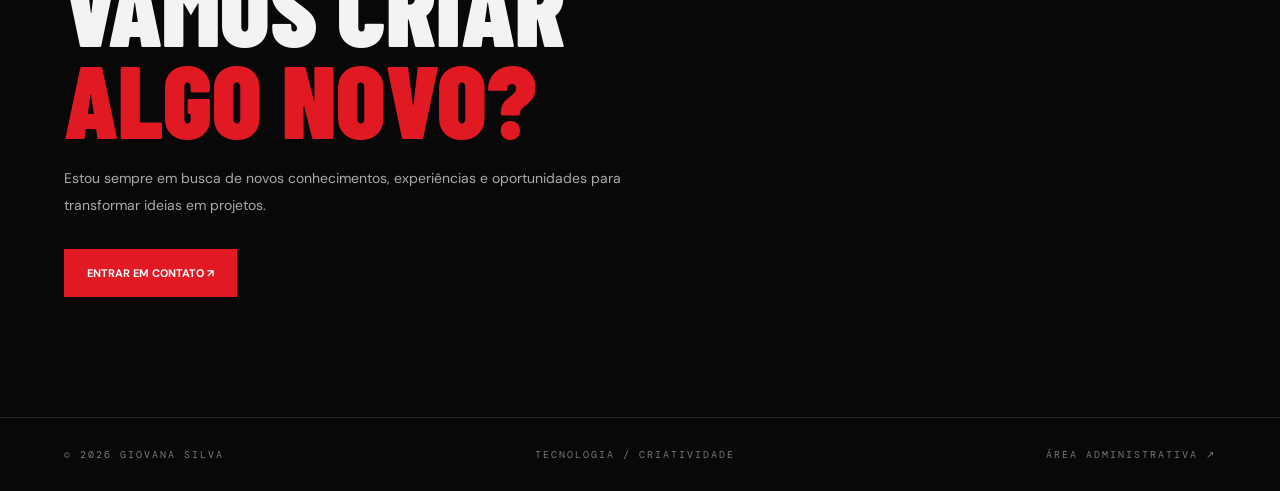
==== commit 2d33a487: "Update index.html" ====
--- a/index.html
+++ b/index.html
@@ -22,7 +22,7 @@
     <link rel="stylesheet" href="css/home.css">
     <a href="index.html" class="brand">
     <img
-        src="img/img/Pôster tipográfico Giovana Silva.png"
+        src="img/Pôster tipográfico Giovana Silva.png"
         alt="Logo Giovana Silva">
 </a>
 
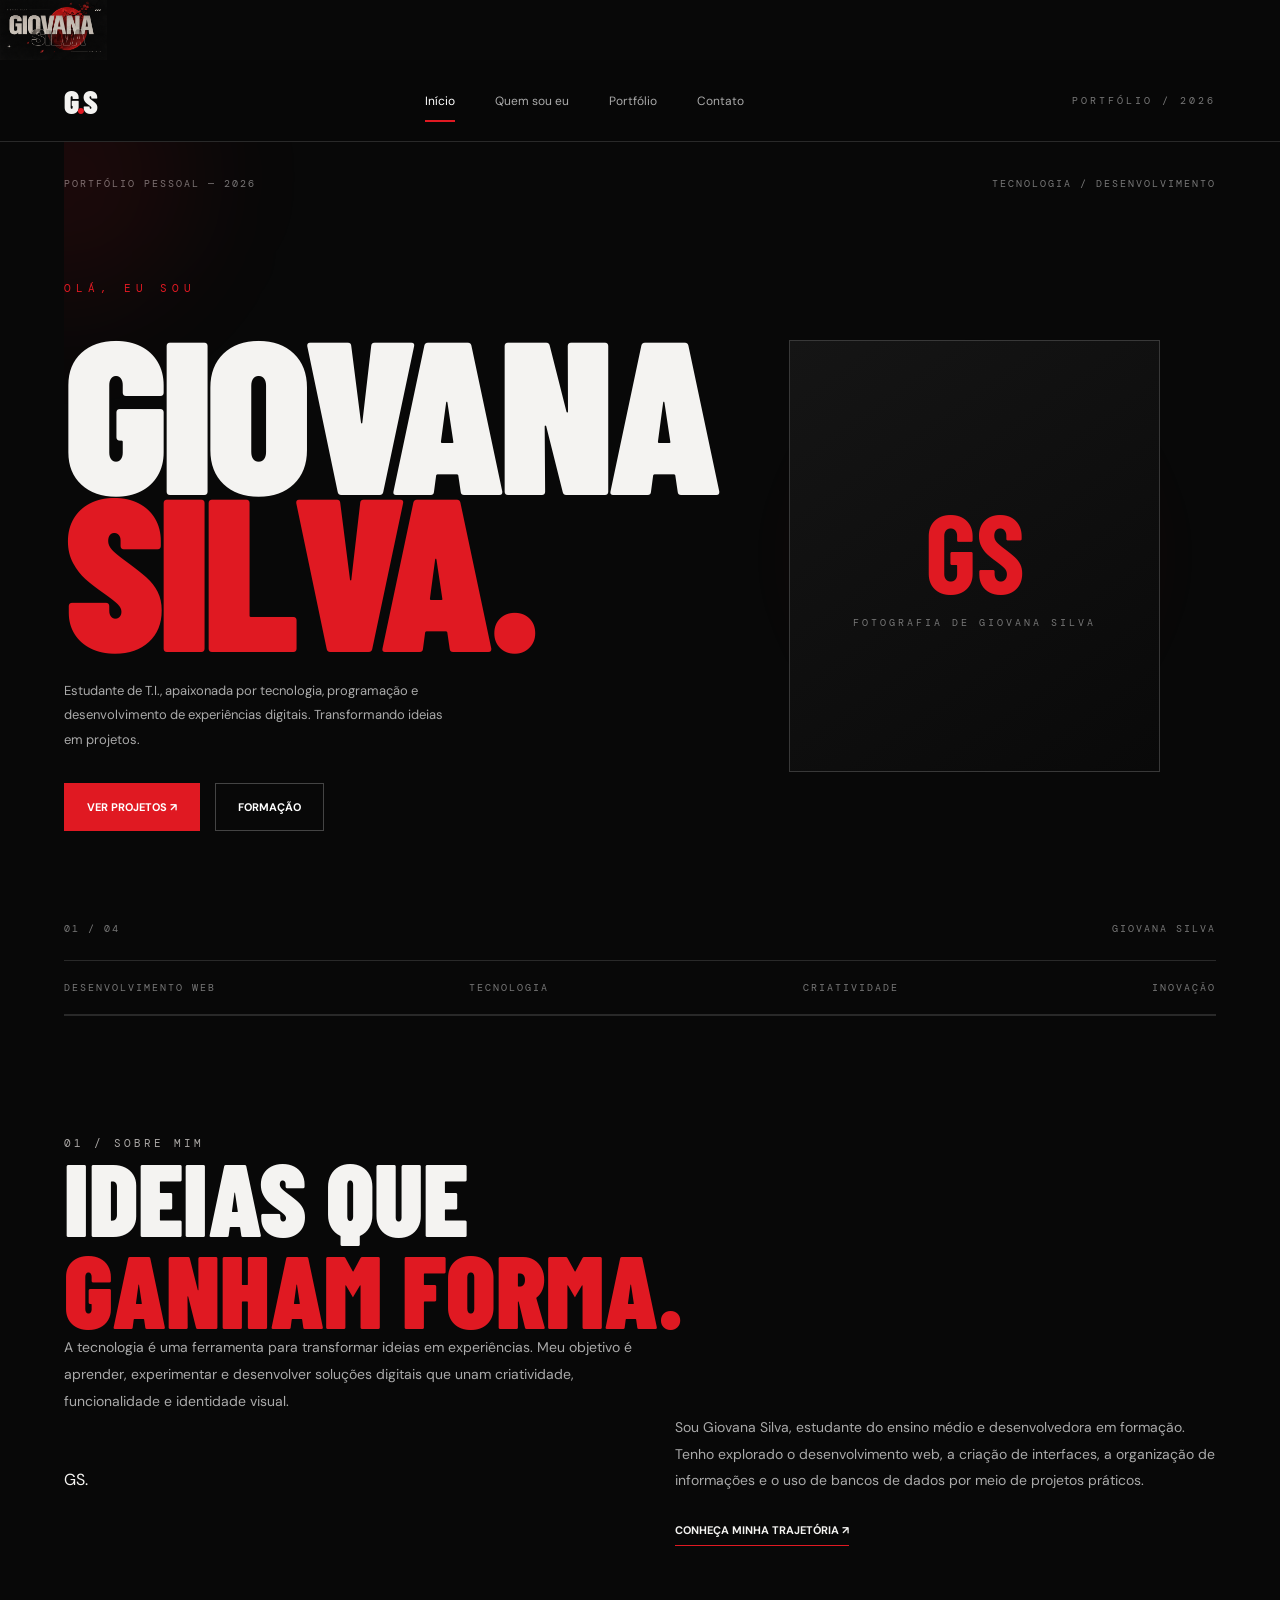
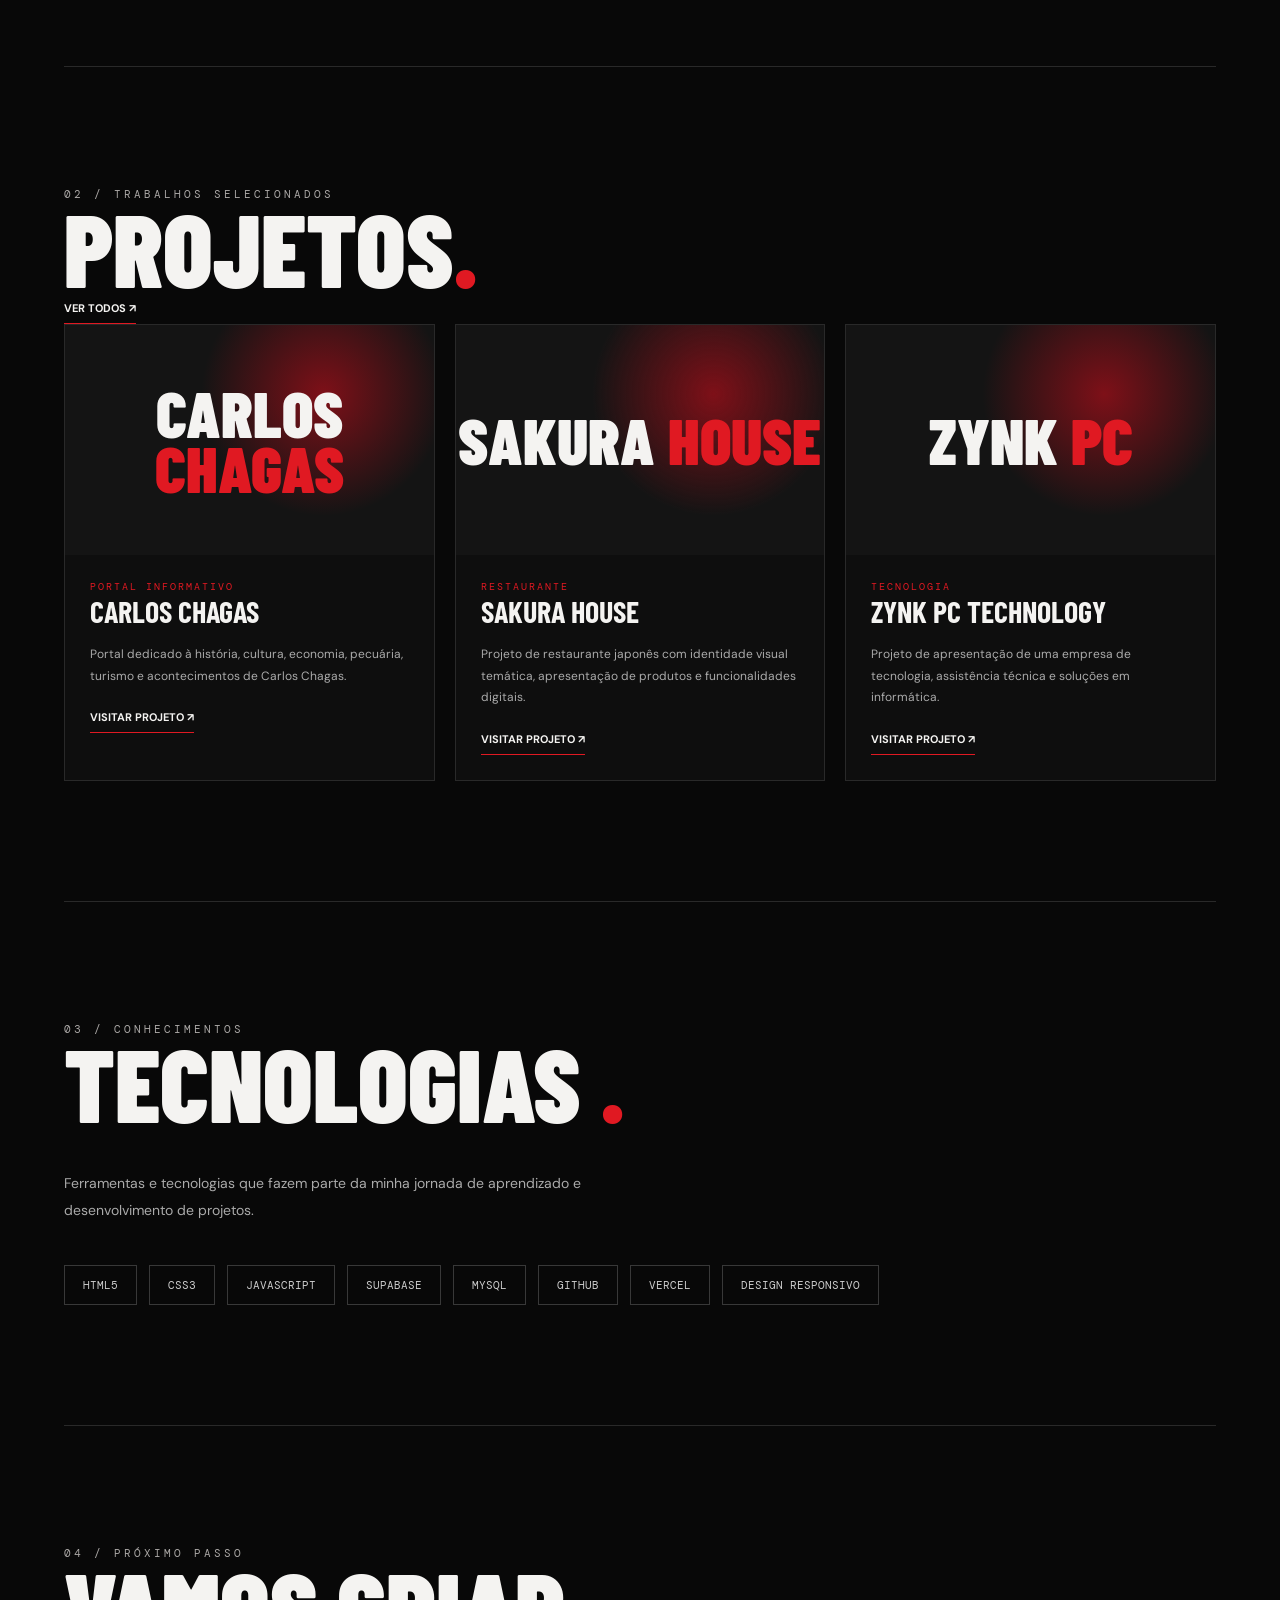
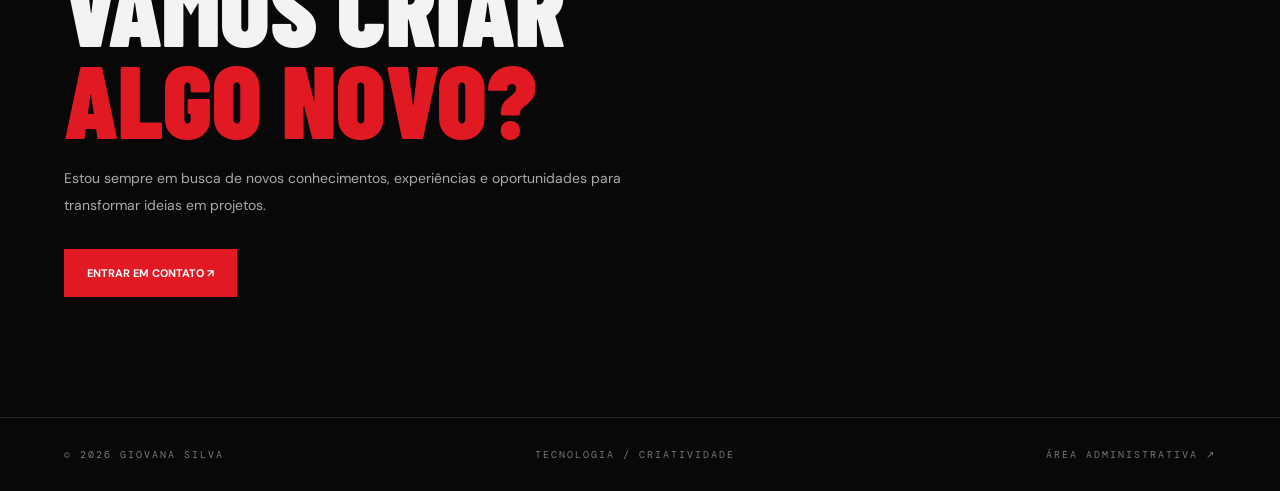
==== commit 083dc551: "Update index.html" ====
--- a/index.html
+++ b/index.html
@@ -5,7 +5,7 @@
     <meta charset="UTF-8">
     <meta name="viewport" content="width=device-width, initial-scale=1.0">
 
-    <title>Giovana Silva | Portfólio</title>
+    <title>Giovana Silva 💖Portfólio</title>
 
     <meta name="description"
         content="Portfólio pessoal de Giovana Silva. Conheça minha trajetória, projetos e experiências em tecnologia e desenvolvimento web.">
@@ -95,8 +95,8 @@
 
                     <p class="hero-description">
 
-                        Estudante de tecnologia, apaixonada por
-                        criatividade, programação e desenvolvimento
+                        Estudante de T.I., apaixonada por
+                        tecnologia, programação e desenvolvimento
                         de experiências digitais.
 
                         Transformando ideias em projetos.
@@ -113,7 +113,7 @@
                         <a href="quem-sou-eu.html"
                             class="btn secondary">
 
-                            CONHEÇA MINHA HISTÓRIA
+                            FORMAÇÃO
 
                         </a>
 
